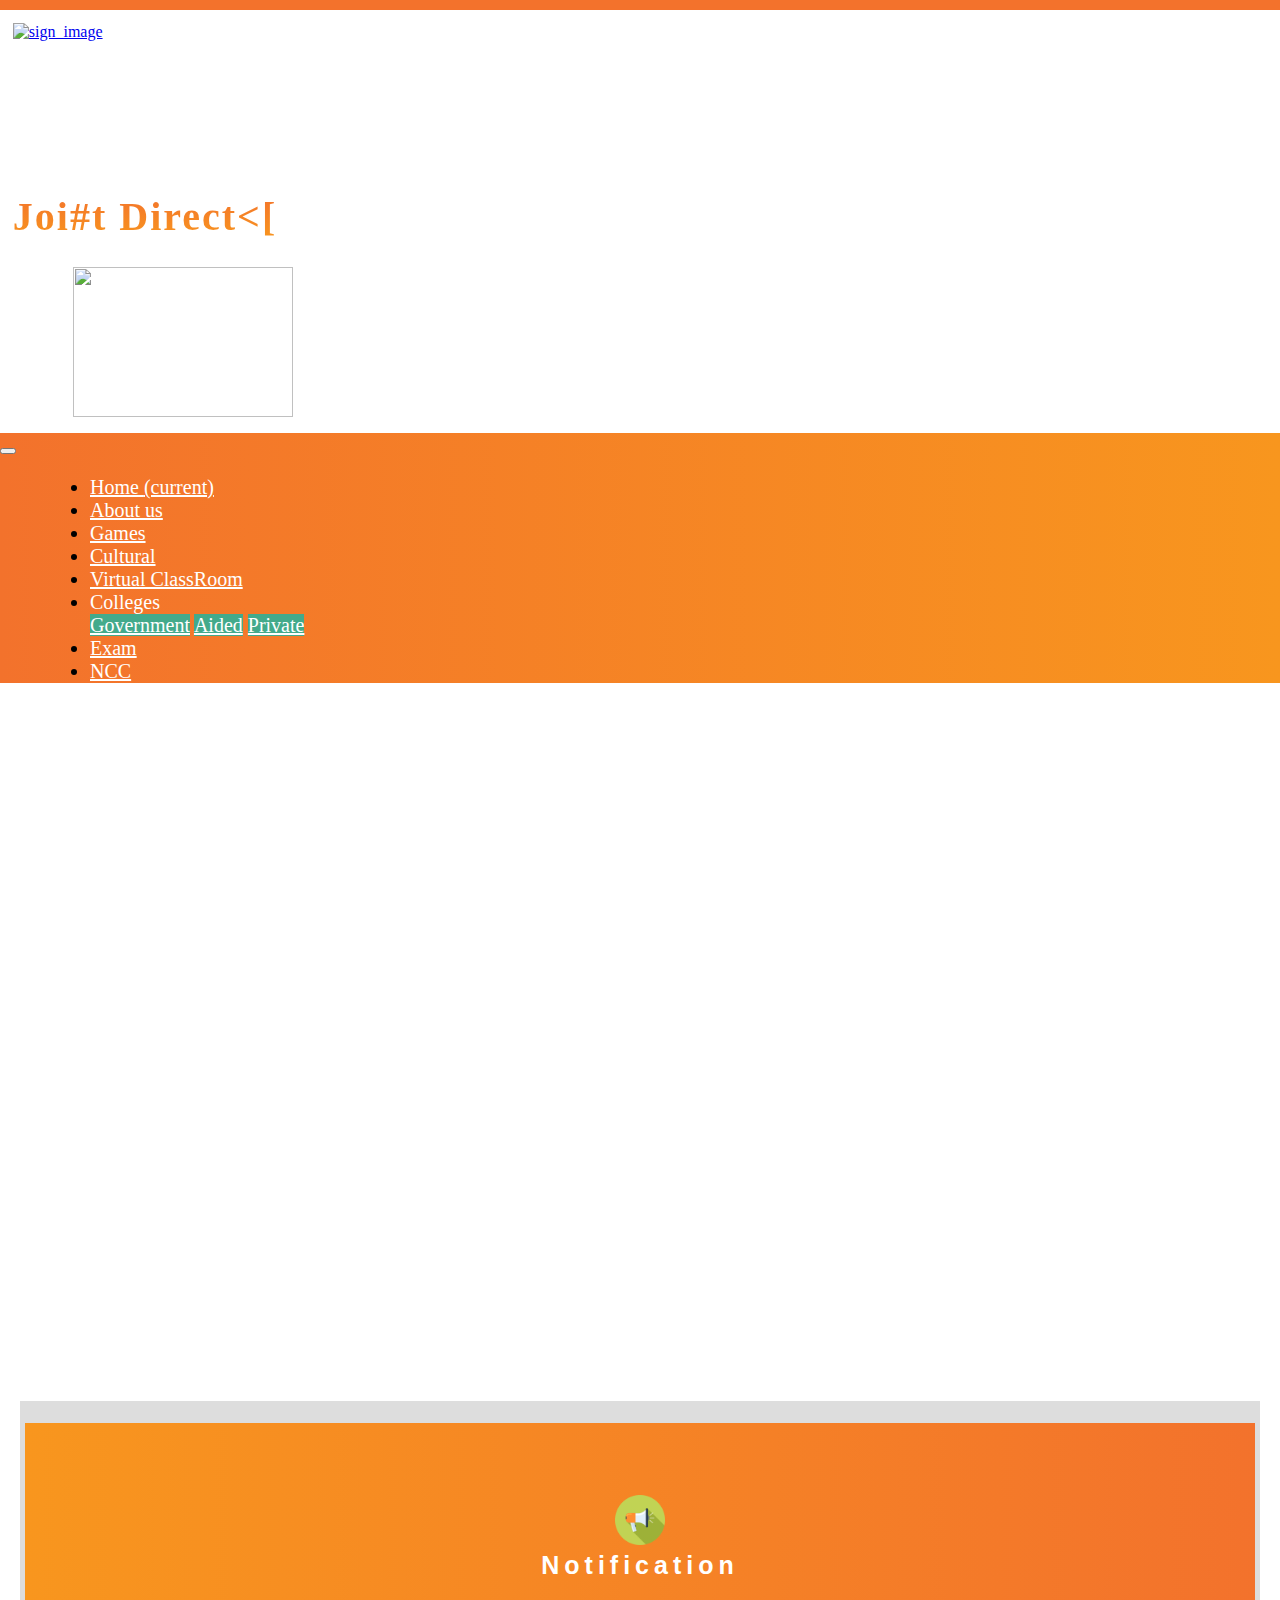
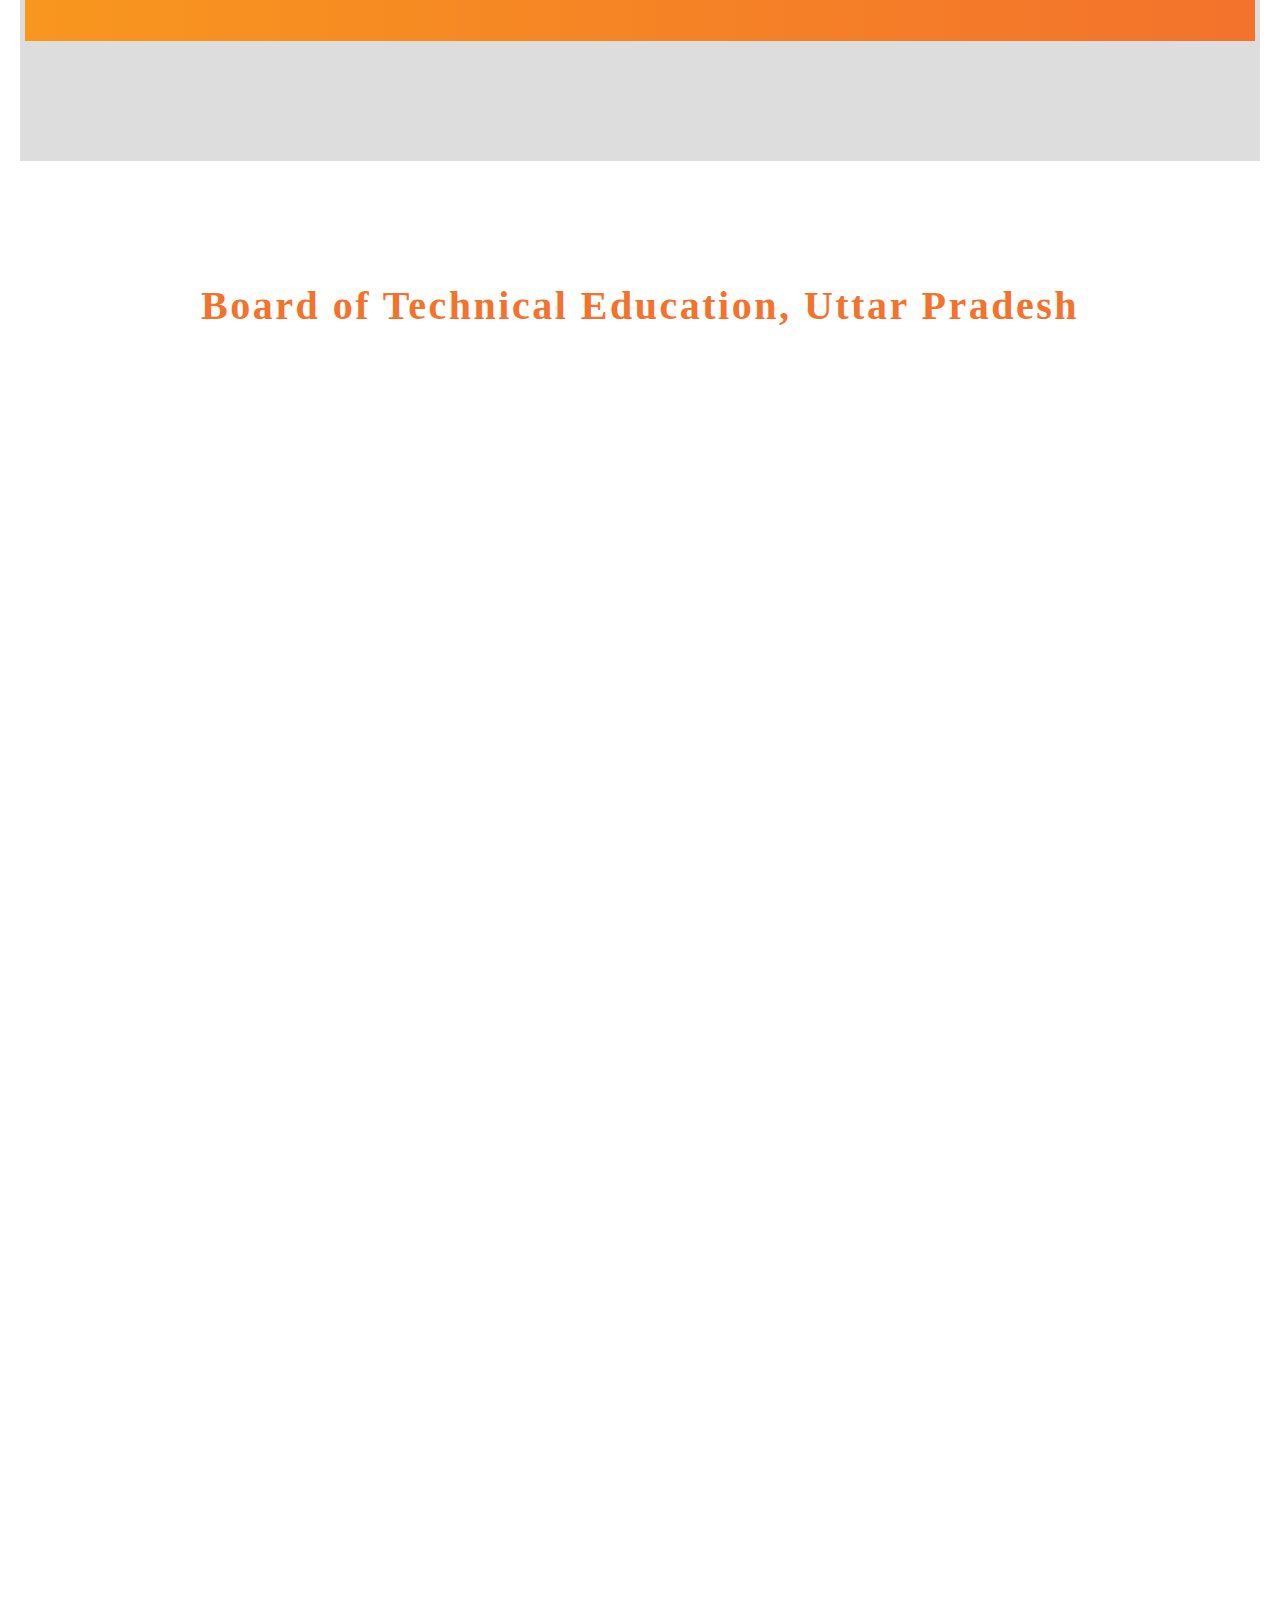
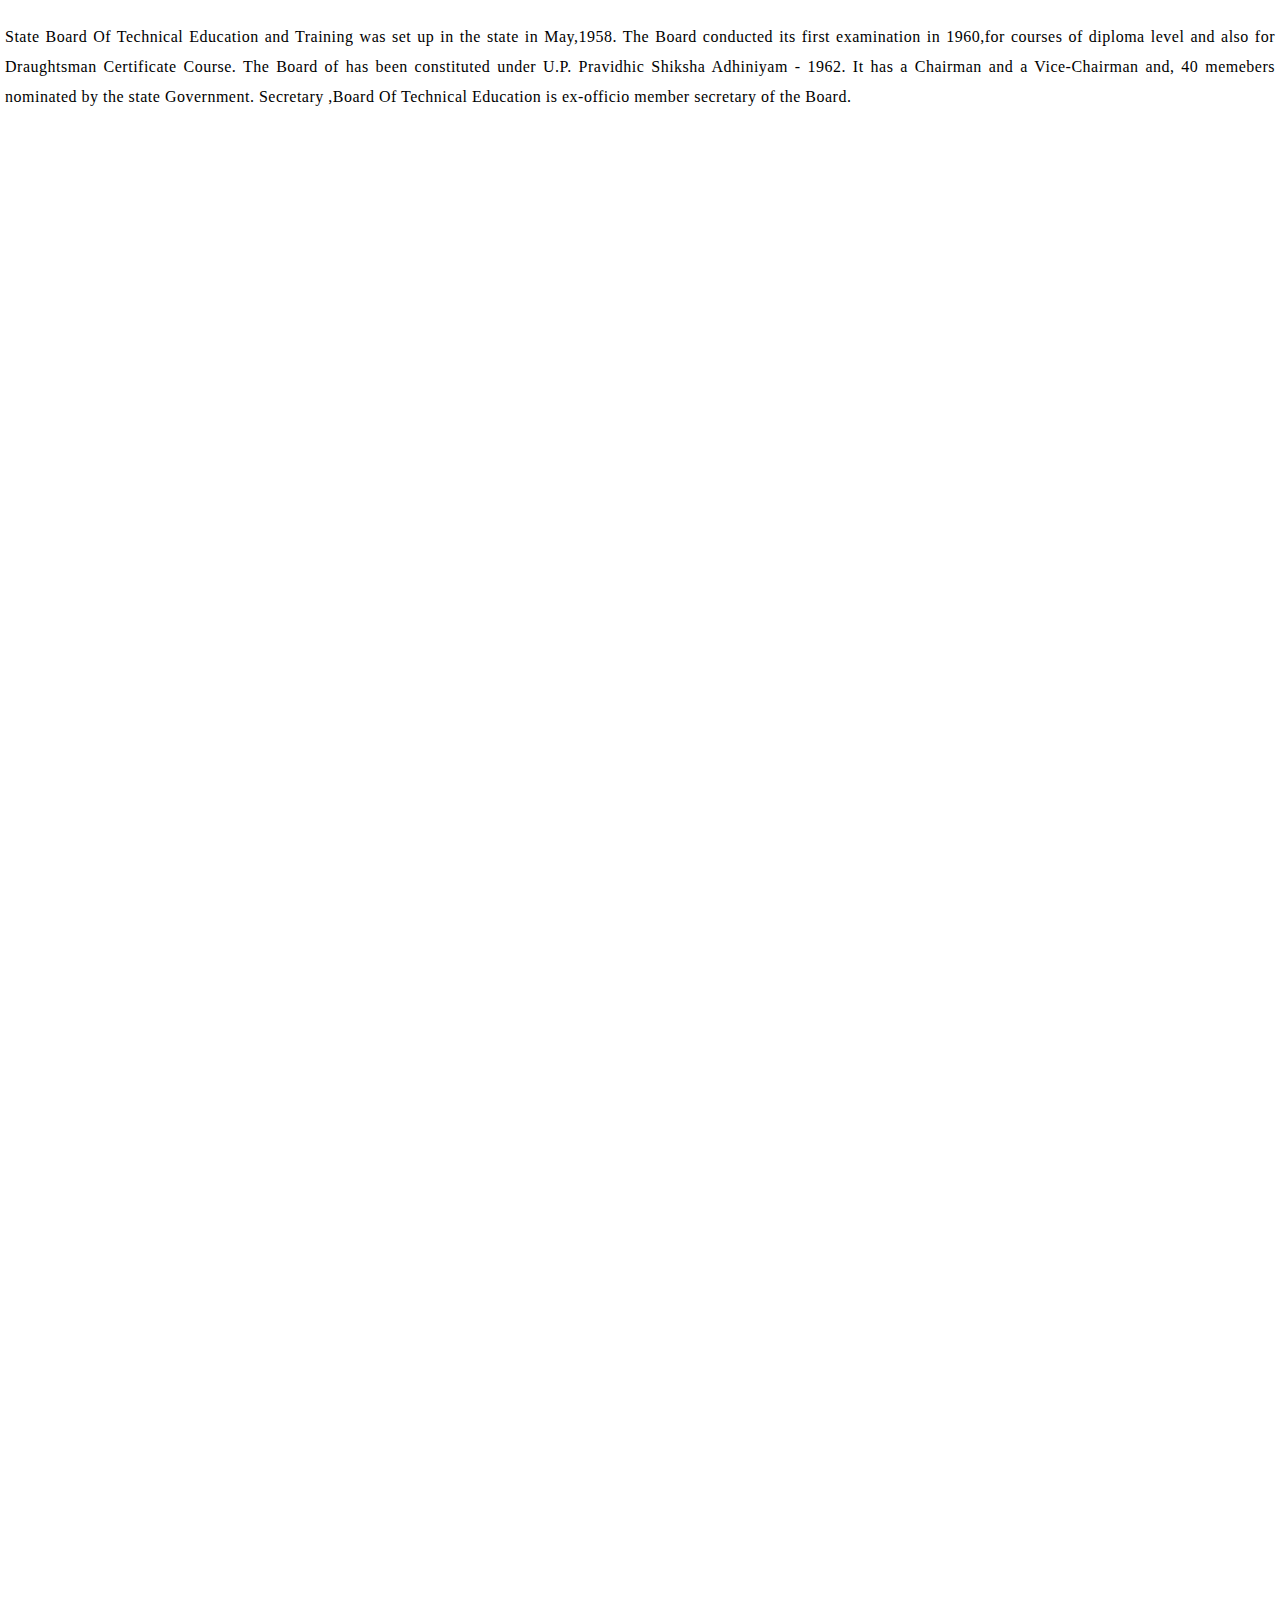
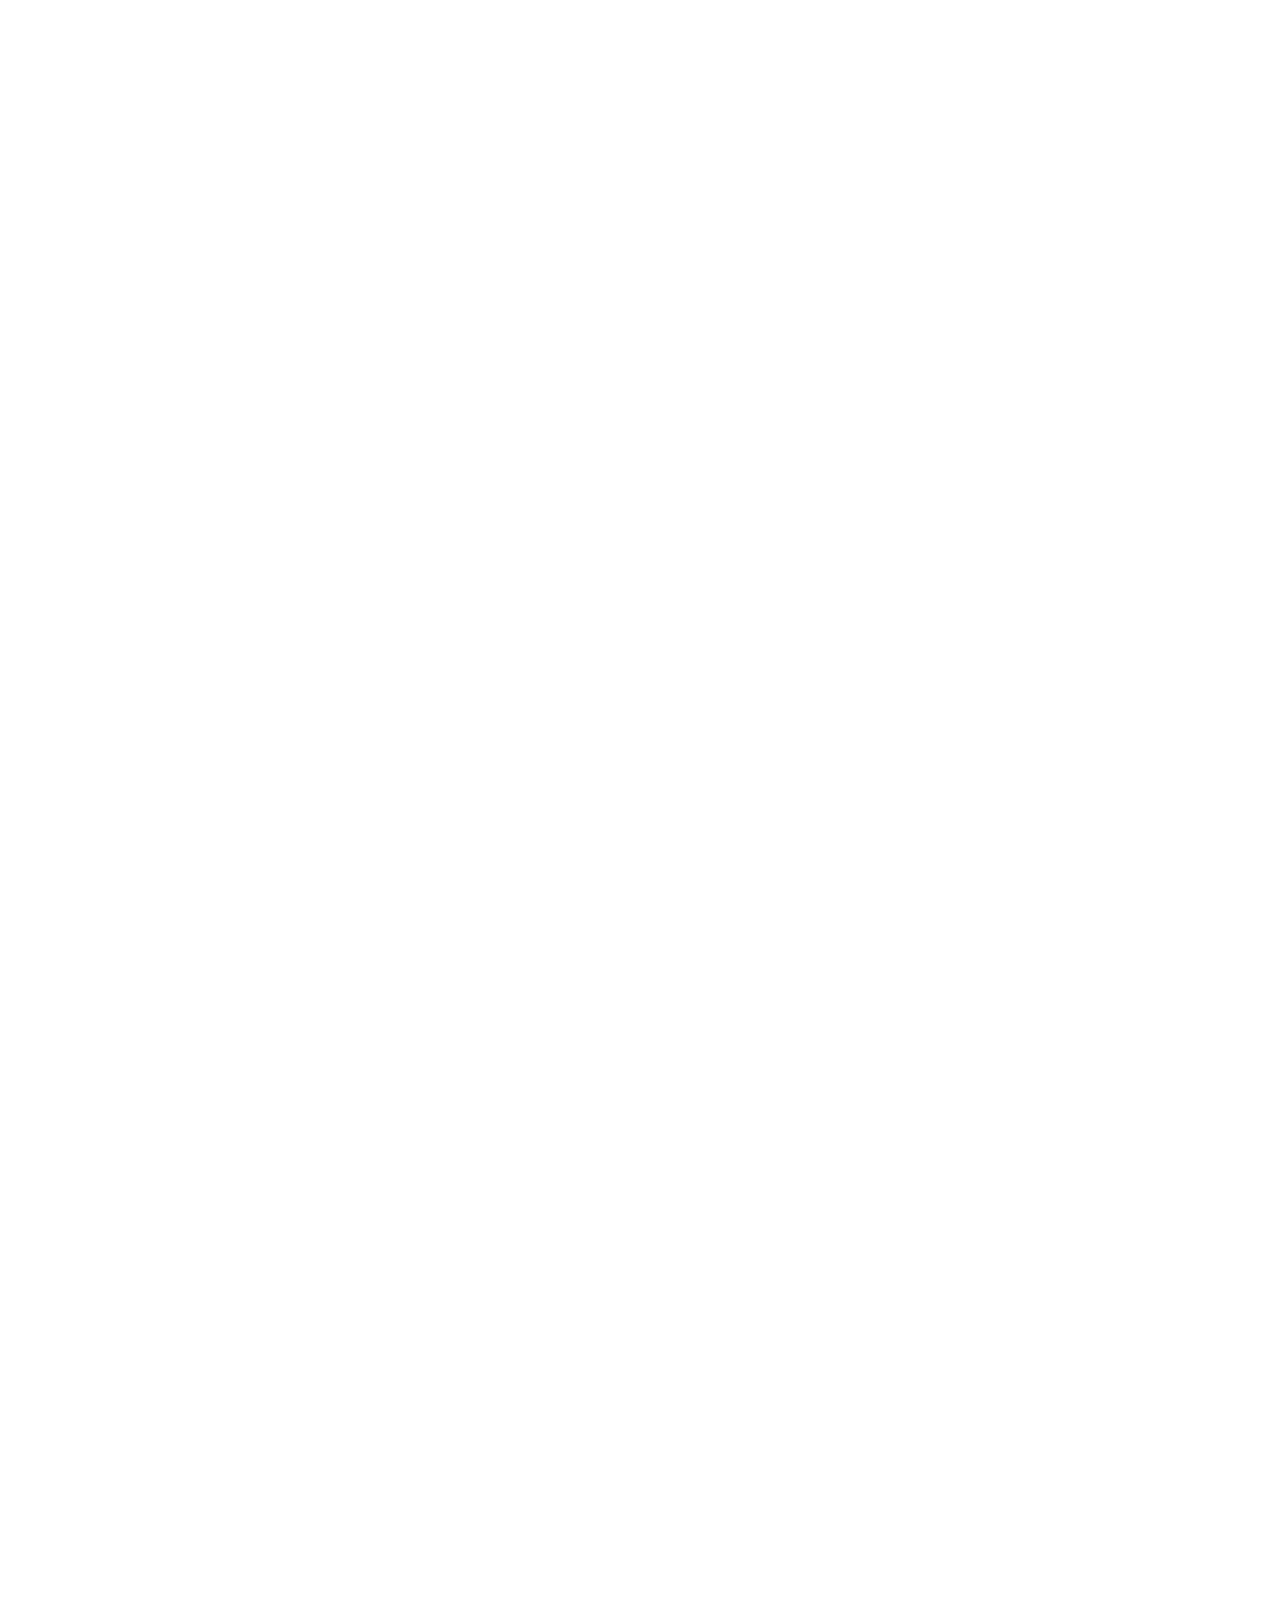
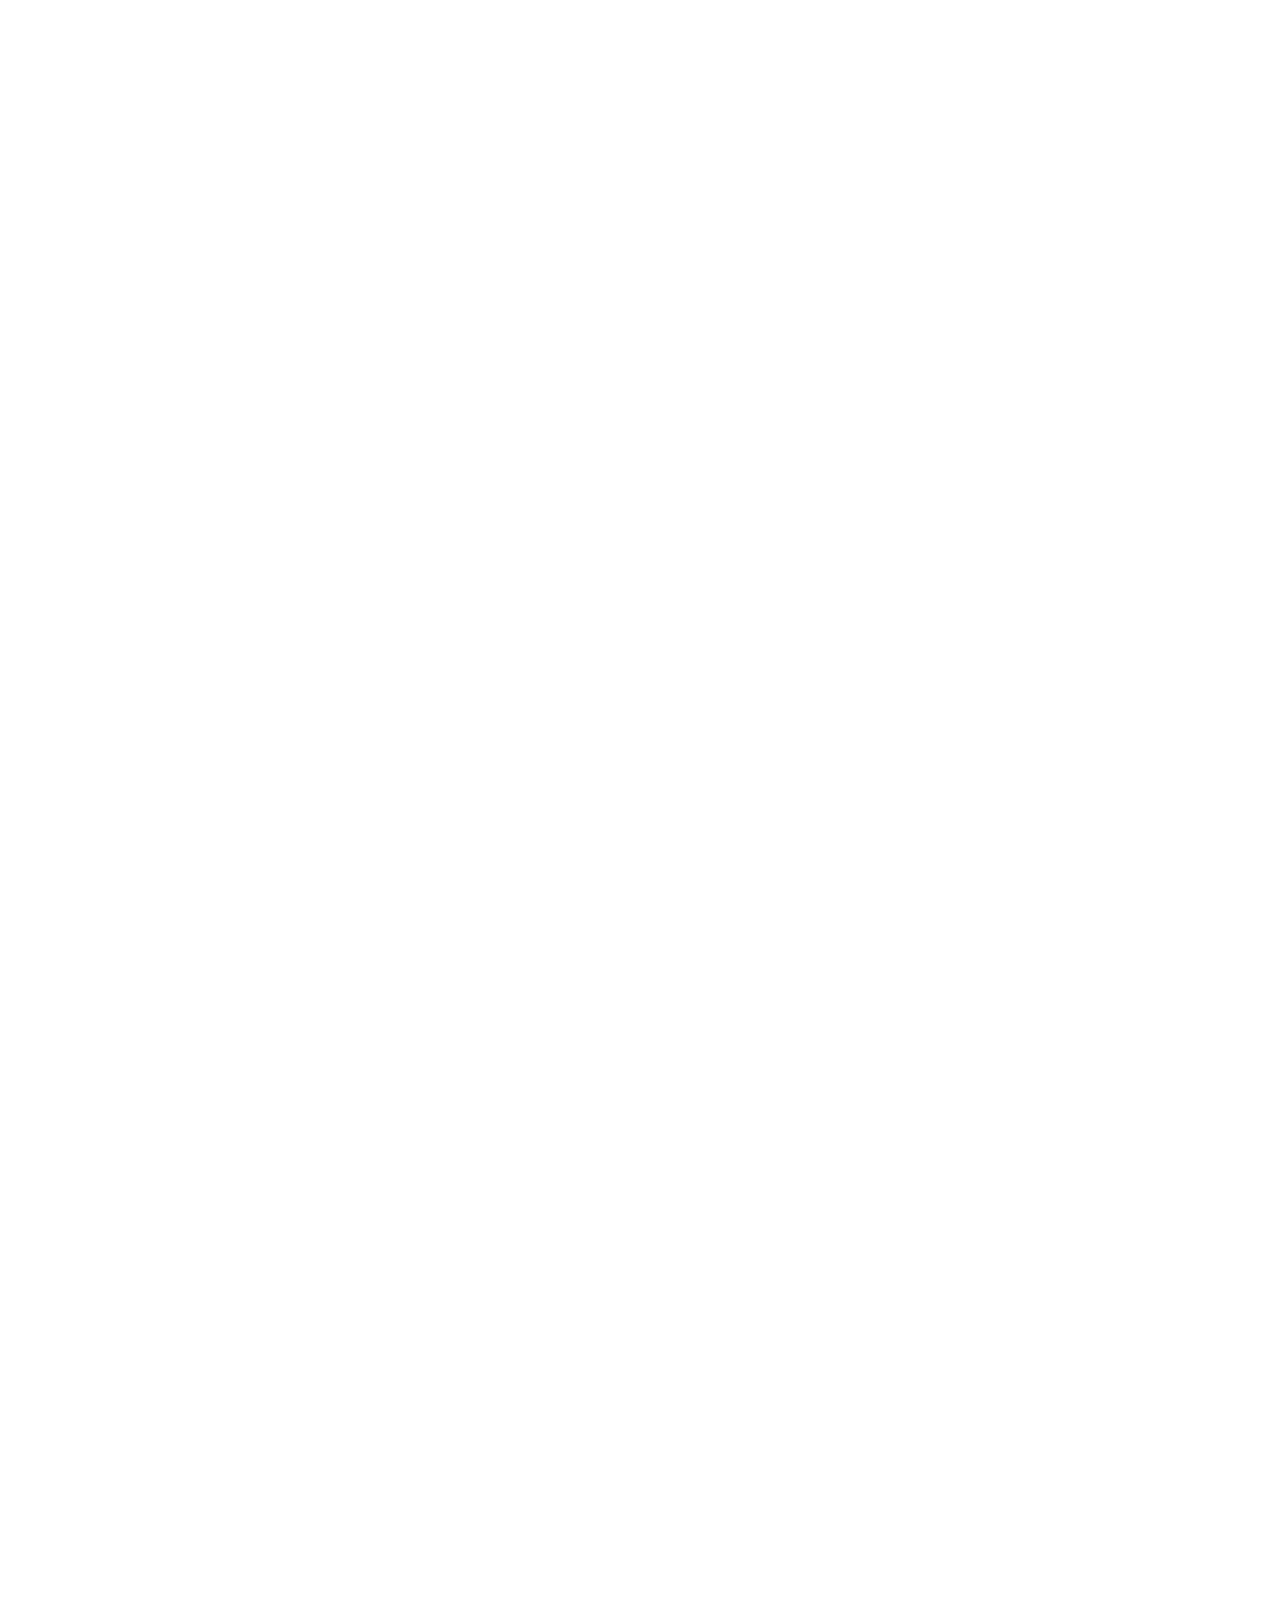
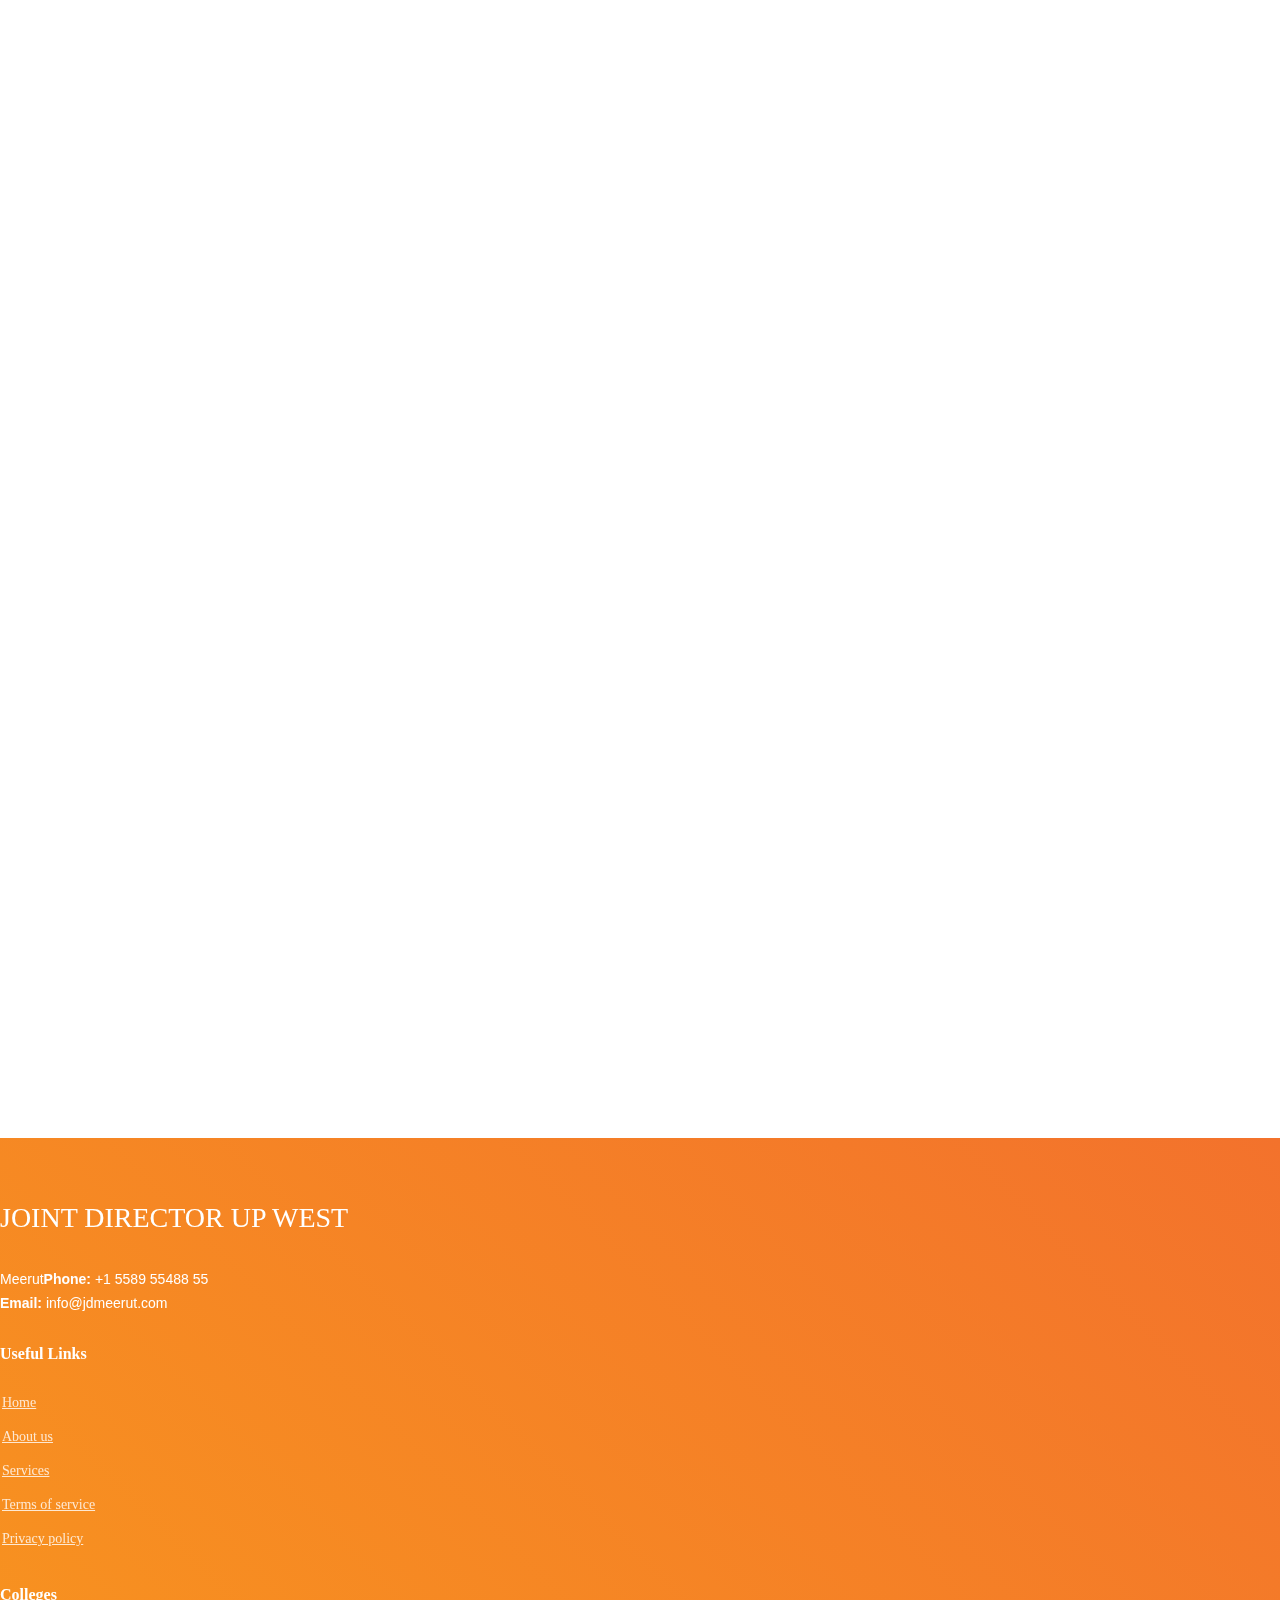
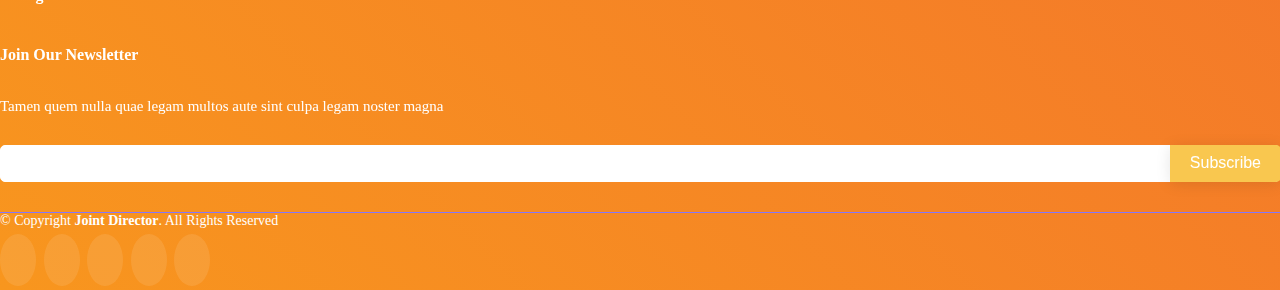
==== index.html @ 237f9ffd "my_jd_project" ====
<!DOCTYPE html>
<html lang="en">
  <head>
    <!-- Required meta tags -->
    <meta charset="utf-8" />
    <meta
      name="viewport"
      content="width=device-width, initial-scale=1, shrink-to-fit=no"
    />

    <!-- Bootstrap CSS -->
    <link
      rel="stylesheet"
      href="https://stackpath.bootstrapcdn.com/bootstrap/4.5.0/css/bootstrap.min.css"
      integrity="sha384-9aIt2nRpC12Uk9gS9baDl411NQApFmC26EwAOH8WgZl5MYYxFfc+NcPb1dKGj7Sk"
      crossorigin="anonymous"
    />
    <link href="https://unpkg.com/aos@2.3.1/dist/aos.css" rel="stylesheet">

    <link rel="stylesheet" href="./assets/style.css" />
   
    <script
      src="https://kit.fontawesome.com/8eb330855f.js"
      crossorigin="anonymous"
    ></script>
    <link
    rel="stylesheet"
    href="https://cdnjs.cloudflare.com/ajax/libs/animate.css/4.0.0/animate.min.css"
  />
    <script src="https://cdn.jsdelivr.net/npm/joshjs@1.0.0/dist/josh.min.js"></script>
    <script src="https://ajax.googleapis.com/ajax/libs/jquery/3.5.1/jquery.min.js"></script>
    <title>HOME</title>
  </head>
  <body>
    
    <div class="upper">
      <div class="container">
        <div class="row">
          <div class="col-md-4">
            <a href="./">
              <div class="log-image">
                <img
                  style="height: 150px;"
                  src="http://bteup.ac.in/InstituteContent/999/Content/images/leftLogo.jpg"
                  alt="sign_image"
                />
              </div>
            </a>
          </div>
          <div class="col-md-4">
            <div class="heading-director">
              <h1 class="text">
                <!-- JOINT DIRECTOR <br />
                UP WEST MEERUT REGION -->
              </h1>
            </div>
          </div>
          <div class="col-md-4">
            <div class="clean-india">
              <img
                style="height: 150px;"
                src="http://bteup.ac.in/InstituteContent/999/Content/images/rightLogo.jpg"
                alt=""
              />
            </div>
          </div>
        </div>
      </div>
    </div>

    
    <section>
      <!--Navbar-->
      <nav class="navbar navbar-expand-lg navbar-dark primary-color p-0">
        <!-- Navbar brand -->

        <!-- Collapse button -->
        <button
          class="navbar-toggler"
          type="button"
          data-toggle="collapse"
          data-target="#basicExampleNav"
          aria-controls="basicExampleNav"
          aria-expanded="false"
          aria-label="Toggle navigation"
        >
          <span class="navbar-toggler-icon"></span>
        </button>

        <!-- Collapsible content -->
        <div class="collapse navbar-collapse" id="basicExampleNav">
          <!-- Links -->
          <ul class="navbar-nav mr-auto">
            <li class="nav-item active">
              <a class="nav-link" href="./index.html"
                >Home
                <span class="sr-only">(current)</span>
              </a>
            </li>
            <li class="nav-item">
              <a class="nav-link" href="./about.html">About us</a>
            </li>
            <li class="nav-item">
              <a class="nav-link" href="./games.html">Games</a>
            </li>
            <li class="nav-item">
              <a class="nav-link" href="./cultural.html">Cultural</a>
            </li>
            <li class="nav-item">
              <a class="nav-link" href="./virtual.html">Virtual ClassRoom</a>
            </li>

            <!-- Dropdown -->
            <li class="nav-item dropdown">
              <a
                class="nav-link dropdown-toggle"
                id="navbarDropdownMenuLink"
                data-toggle="dropdown"
                aria-haspopup="true"
                aria-expanded="false"
                >Colleges</a
              >
              <div
                class="dropdown-menu dropdown-primary"
                aria-labelledby="navbarDropdownMenuLink"
              >
                <a class="dropdown-item" href="./gcollege.html">Government</a>
                <a class="dropdown-item" href="./aided.html">Aided</a>
                <a class="dropdown-item" href="./pcollege.html">Private</a>
              </div>
            </li>
            <li class="nav-item">
              <a class="nav-link" href="./exam.html">Exam</a>
            </li>
            <li class="nav-item">
              <a class="nav-link" href="./ncc.html">NCC</a>
            </li>
          </ul>
          <!-- Links -->
        </div>
        <!-- Collapsible content -->
      </nav>
      <!--/.Navbar-->
    </section>

    <section>
      <div class="header">
        <div class="row">
          <div class="col-md-8 
          
             "data-aos="fade-right"
              data-aos-offset="300"
              data-aos-easing="ease-in-sine" >
            <div
              id="carouselExampleControls"
              class="carousel slide"
              data-ride="carousel"
            >
              <div class="carousel-inner">
                <div class="carousel-item active">
                  <img
                    class="d-block w-100"
                    src="./assets/images/2.jpeg"
                    alt="First slide"
                  />
                </div>
                <div class="carousel-item">
                  <img
                    class="d-block w-100"
                    src="./assets/images/3.jpeg"
                    alt="Second slide"
                  />
                </div>
                <div class="carousel-item">
                  <img
                    class="d-block w-100"
                    src="./assets/images/4.jpeg"
                    alt="Third slide"
                  />
                </div>
              </div>
              <a
                class="carousel-control-prev"
                href="#carouselExampleControls"
                role="button"
                data-slide="prev"
              >
                <span
                  class="carousel-control-prev-icon"
                  aria-hidden="true"
                ></span>
                <span class="sr-only">Previous</span>
              </a>
              <a
                class="carousel-control-next"
                href="#carouselExampleControls"
                role="button"
                data-slide="next"
              >
                <span
                  class="carousel-control-next-icon"
                  aria-hidden="true"
                ></span>
                <span class="sr-only">Next</span>
              </a>
            </div>
          </div>
          <div class="col-md-4" data-aos="fade-left"
          data-aos-anchor="#example-anchor"
          data-aos-offset="500"
          data-aos-duration="500" >
           
            <div class="holder">
              
              <h1 class="noti p-0"><span>
                <img src="assets/images/announcement.png"  class="announcement" ></span><br>
                <span>Notification</span></h1>
              <marquee direction="up" scrollamount="5"><ul id="ticker01">
                
                <li>
                  <span><i class="fab fa-discourse" style="color:rgb(68, 11, 11); font-size: 15px;
                    padding:5px"></i></span>
                  <span>10/10/2020</span
                  ><a href="#"
                    >Notification From Joint director <br />
                    Up west reason</a
                  >
                </li>

                <li>
                  <span><i class="fab fa-discourse" style="color:rgb(68, 11, 11); font-size: 15px;
                    padding:5px"></i></span>
                  <span>10/10/2020</span
                  ><a href="#"
                    >Notification From Joint director <br />
                    Up west reason</a
                  >
                </li>
                <li>
                  <span><i class="fab fa-discourse" style="color:rgb(68, 11, 11); font-size: 15px;
                    padding:5px"></i></span>
  
                  <span>10/10/2020</span
                  ><a href="#"
                    >Notification From Joint director <br />
                    Up west reason</a
                  >
                </li>
                <li>
                  <span><i class="fab fa-discourse" style="color:rgb(68, 11, 11); font-size: 15px;
                    padding:5px"></i></span>
                  <span>10/10/2020</span
                  ><a href="#"
                    >Notification From Joint director <br />
                    Up west reason</a
                  >
                </li>
                <li>
                  <span><i class="fab fa-discourse" style="color:rgb(68, 11, 11); font-size: 15px;
                    padding:5px"></i></span>
                  <span>10/10/2020</span
                  ><a href="#"
                    >Notification From Joint director <br />
                    Up west reason</a
                  >
                </li>
                <li>
                  <span><i class="fab fa-discourse" style="color:rgb(68, 11, 11); font-size: 15px;
                    padding:5px"></i></span>
                  <span>10/10/2020</span
                  ><a href="#"
                    >Notification From Joint director <br />
                    Up west reason</a
                  >
                </li>
                <li>
                  <span><i class="fab fa-discourse" style="color:rgb(68, 11, 11); font-size: 15px;
                    padding:5px"></i></span>
                  <span>10/10/2020</span
                  ><a href="#"
                    >Notification From Joint director <br />
                    Up west reason</a
                  >
                </li>
                
                <li>
                  <span><i class="fab fa-discourse" style="color:rgb(68, 11, 11); font-size: 15px;
                    padding:5px"></i></span>
                  <span>10/10/2020</span
                  ><a href="#"
                    >Notification From Joint director <br />
                    Up west reason</a
                  >
                </li>
                <li>
                  <span><i class="fab fa-discourse" style="color:rgb(68, 11, 11); font-size: 15px;
                    padding:5px"></i></span>
                  <span>10/10/2020</span
                  ><a href="#"
                    >Notification From Joint director <br />
                    Up west reason</a
                  >
                </li>
               
                <li>
                  <span><i class="fab fa-discourse" style="color:rgb(68, 11, 11); font-size: 15px;
                    padding:5px"></i></span>
                  <span>04/10/2007</span
                  ><a href="#">The code that you want to run</a>
                </li>
                <li>
                  <span><i class="fab fa-discourse" style="color:rgb(68, 11, 11); font-size: 15px;
                    padding:5px"></i></span>
                  <span>03/10/2007</span
                  ><a href="#"
                    >Inside of which is the code that you want to run</a
                  >
                </li>
                <li>
                  <span><i class="fab fa-discourse" style="color:rgb(68, 11, 11); font-size: 15px;
                    padding:5px"></i></span>
                  <span>03/10/2007</span
                  ><a href="#">Right when the page is loaded</a>
                </li>
                <li>
                  <span><i class="fab fa-discourse" style="color:rgb(68, 11, 11); font-size: 15px;
                    padding:5px"></i></span>
                  <span>01/10/2007</span
                  ><a href="#"
                    >Problematically, however, the Javascript code</a
                  >
                </li>
              </ul></marquee>
            </div>
          </div>
          </div>
        </div>
      
    </section>

    <section>
      <div class="container">
        <div class="board-heading josh-js"
        style="padding: 5%; font-size: 55px;" class="text-centre "
          data-josh-anim-name="fadeInUp"
              data-josh-duration="1000ms">
          <h1 >
            Board of Technical Education, Uttar Pradesh
          </h1>
        </div>
        <div class="board">
          <div class="row">
            <div class="col-md-4">
              <div class="card hnbleimage "data-aos="flip-up"
              
               style="width:18rem" >
                <img
                  class="card-img-top"
                  src="http://jdmeerut.com/wp-content/themes/jdmeerut.com/cyp_res/imgs/new_theme/person/2.jpg"
                  alt="Card image cap"
                />
                <div class="card-body ">
                  <h5 class="card-title">Smt. Kamal Rani Varun</h5>
                  <p class="card-text">
                    Hon'ble Technical Education, Minister of Uttar Pradesh.
                  </p>
                </div>
              </div>
            </div>
            <div class="col-md-4" >
              <div class="card hnbleimage "data-aos="flip-up" 
             
              data-aos-duration="1000"
              style="width:18rem">
                <img
                  class="card-img-top"
                  src="http://jdmeerut.com/wp-content/themes/jdmeerut.com/cyp_res/imgs/new_theme/person/1.jpg"
                  alt="Card image cap"
                />
                <div class="card-body">
                  <h5 class="card-title">Shri Yogi Adityanath</h5>
                  <p class="card-text">
                    Hon'ble Chief Minister, Government of Uttar Pradesh.
                  </p>
                </div>
              </div>
            </div>

            <div class="col-md-4">
              <div class="card hnbleimage "data-aos="flip-up"
             
              data-aos-duration="1000"
              style="width:18rem">
                <img
                  class="card-img-top"
                  src="./assets/images/director.jpeg"
                  alt="Card image cap"
                />
                <div class="card-body">
                  <h5 class="card-title">Manoj Kumar</h5>
                  <p class="card-text">
                    Hon'ble Director, Government of Uttar Pradesh.
                  </p>
                </div>
              </div>
            </div>
            <p class="info">
              State Board Of Technical Education and Training was set up in the
              state in May,1958. The Board conducted its first examination in
              1960,for courses of diploma level and also for Draughtsman
              Certificate Course. The Board of has been constituted under U.P.
              Pravidhic Shiksha Adhiniyam - 1962. It has a Chairman and a
              Vice-Chairman and, 40 memebers nominated by the state Government.
              Secretary ,Board Of Technical Education is ex-officio member
              secretary of the Board.
            </p>
          </div>
        </div>
      </div>
    </section>

    <section class="jd" data-aos="zoom-out-up">
      <div class="container"  data-aos="fade-up"
      data-aos-duration="3000">
        <div class="row">
          <div class="col-md-1"></div>
          <div class="col-md-4">
            <div class="jd-section" >
              <img
                src="http://jdmeerut.com/wp-content/themes/jdmeerut.com/cyp_res/imgs/new_theme/person/shri-j-l-verma.jpg"
                alt="jdimage"
              />
              <div class="jd-name">
                <p class="name">Shri J. L. Verma</p>
                <p style="font-size: 16px;letter-spacing:1px ; margin-top:4px ;">Joint Director,UP West, BTE UP</p>
              </div>
            </div>
          </div>
          <div class="col-md-6">
            <div class="jdtext">
              <h1>Joint Director, UP West</h1>
              <p>A Message for Students</p>
            </div>
            <p class="info">
              I heartily welcome to all to the website dedicated to colleges of
              West Region region of Board of Technical Education, Uttar Pradesh.
              Here you can find all the details about colleges that may
              facilitate you in seeking admission queries, enquiring about
              career options, getting guidance from teachers and management of
              colleges directly. Also here you can find a direct grievance
              redressal system of colleges that may help student in solving
              issues that they may be facing. This website is to help students
              and admission seekers get a better information about colleges
              falling under UP West Region.
            </p>
          </div>
          <div class="col-md-1"></div>
        </div>
      </div>
    </section>

    <section style="margin-top: 55px;" data-aos="fade-up">
      <div class="container">
        <div class="row">
          <div class="col-md-6">
            <div
              id="carouselExampleSlidesOnly"
              class="carousel slide"
              data-ride="carousel"
            >
              <div class="carousel-inner">
                <div class="carousel-item active">
                  <img
                    class="d-block w-100"
                    src="./assets/images/3.jpeg"
                    alt="First slide"
                  />
                </div>
                <div class="carousel-item">
                  <img
                    class="d-block w-100"
                    src="./assets/images/4.jpeg"
                    alt="Second slide"
                  />
                </div>
                <div class="carousel-item">
                  <img
                    class="d-block w-100"
                    src="./assets/images/5.jpeg"
                    alt="Third slide"
                  />
                </div>
                <div class="carousel-item">
                  <img
                    class="d-block w-100"
                    src="./assets/images/6.jpeg"
                    alt="Third slide"
                  />
                </div>
              </div>
            </div>
            <h2
              style="
                color: #f8961e;
                font-size: 30px;
                font-weight: 900;
                text-transform: uppercase;
              "
            >
              Gallery
            </h2>
          </div>
          <div class="col-md-6" data-aos="zoom-in-up" data-aos-duration="3000">
            <div class="row" >
              <div class="col-md-6">
                <div class="box">
                  <div class="icon">
                    <i class="fas fa-user-edit"></i> 
                  </div>

                  <p>Exam</p>
                </div>
              </div>
              <div class="col-md-6" data-aos="zoom-in-up" data-aos-duration="3000">
                <div class="box ">
                  <div class="icon">
                    <i class="fas fa-archway"></i>
                  </div>

                  <p>Colleges</p>
                </div>
              </div>
              <div class="col-md-6 col_div" data-aos="zoom-in-up"data-aos-duration="3000"  >
                <div class="box">
                  <div class="icon">
                    <i class="fas fa-chess-queen"></i>
                  </div>

                  <p>Games</p>
                </div>
              </div>
              <div class="col-md-6 col_div" data-aos="zoom-in-up" 
              data-aos-duration="3000"  >
                <div class="box">
                  <div class="icon">
                    <i class="fab fa-black-tie"></i>
                  </div>

                  <p>Cultural</p>
                </div>
              </div>
            </div>
          </div>
        </div>
      </div>
    </section>
    <section id="contact" class="contact" style="margin-top: 100px;" data-aos="fade-up">
      <div class="container" data-aos="fade-up">
        <div class="section-title">
          <h2 class="contact-mine">
            Contact
          </h2>
        </div>

        <div class="row">
          <div class="col-lg-5 d-flex align-items-stretch" data-aos="flip-left"  data-aos-duration="2000">
            <div class="info">
              <div class="address">
                <i class="fas fa-map-marker-alt"></i> 
                <h4>Location:</h4>
                <p>
                  163/10 behind co-operative bank Jhansi (284001) Uttar Pradesh
                </p>
              </div>

              <div class="email">
                <i class="far fa-envelope" ></i>
                <h4>Email:</h4>
                <p>info@orionstechnologies.com</p>
              </div>

              <div class="phone">
                <i class="fas fa-phone-alt" ></i>
                <h4>Call:</h4>
                <p>+91 7007095634</p>
              </div>

              <div style="width: 100%; height:300px">
                <iframe
                  width="100%"
                  height="100%"
                  src="https://maps.google.com/maps?width=100%&height=600&hl=en&coord=25.403584973186703,78.56323242187501&q=Tehsil%20JHansi+(orionsTechnolgy)&ie=UTF8&t=&z=11&iwloc=B&output=embed"
                  frameborder="0"
                  scrolling="no"
                  marginheight="0"
                  marginwidth="0"
                ></iframe>
              </div>
              <br />
            </div>
          </div>

          <div class="col-lg-7 mt-5 mt-lg-0 d-flex align-items-stretch" data-aos="flip-right"
          data-aos-duration="2000">
            <form
              action="forms/contact.php"
              method="post"
              role="form"
              class="php-email-form"
            >
              <div class="form-row">
                <div class="form-group col-md-6">
                  <label for="name">Your Name</label>
                  <input
                    type="text"
                    name="name"
                    class="form-control"
                    id="name"
                    data-rule="minlen:4"
                    data-msg="Please enter at least 4 chars"
                  />
                  <div class="validate"></div>
                </div>
                <div class="form-group col-md-6">
                  <label for="name">Your Email</label>
                  <input
                    type="email"
                    class="form-control"
                    name="email"
                    id="email"
                    data-rule="email"
                    data-msg="Please enter a valid email"
                  />
                  <div class="validate"></div>
                </div>
              </div>
              <div class="form-group">
                <label for="name">Subject</label>
                <input
                  type="text"
                  class="form-control"
                  name="subject"
                  id="subject"
                  data-rule="minlen:4"
                  data-msg="Please enter at least 8 chars of subject"
                />
                <div class="validate"></div>
              </div>
              <div class="form-group">
                <label for="name">Message</label>
                <textarea
                  class="form-control"
                  name="message"
                  rows="10"
                  data-rule="required"
                  data-msg="Please write something for us"
                ></textarea>
                <div class="validate"></div>
              </div>
              <div class="mb-3">
                <div class="loading">Loading</div>
                <div class="error-message"></div>
                <div class="sent-message">
                  Your message has been sent. Thank you!
                </div>
              </div>
              <div class="text-center">
                <button type="submit">Send Message</button>
              </div>
            </form>
          </div>
        </div>
      </div>
    </section>

    <footer id="footer" style="margin-top: 60px;">
      <div class="footer-top">
        <div class="container">
          <div class="row">
            <div class="col-lg-3 col-md-6 footer-contact">
              <h3 style="line-height: 35px;">Joint Director UP west</h3>
              <p>
                Meerut<strong>Phone:</strong> +1 5589 55488 55<br />
                <strong>Email:</strong> info@jdmeerut.com<br />
              </p>
            </div>

            <div class="col-lg-2 col-md-6 footer-links">
              <h4>Useful Links</h4>
              <ul>
                <li>
                  <i class="fas fa-chevron-right"></i> <a href="#">Home</a>
                </li>
                <li>
                  <i class="fas fa-chevron-right"></i> <a href="#">About us</a>
                </li>
                <li>
                  <i class="fas fa-chevron-right"></i> <a href="#">Services</a>
                </li>
                <li>
                  
                  <i class="fas fa-chevron-right"></i>  <a href="#">Terms of service</a>
                </li>
                <li>
                 
                  <i class="fas fa-chevron-right"></i>  <a href="#">Privacy policy</a>
                </li>
              </ul>
            </div>

            <div class="col-lg-3 col-md-6 footer-links">
              <h4>Colleges</h4>
              <!-- <ul>
                <li>
                  <i class="bx bx-chevron-right"></i> <a href="#">Web Design</a>
                </li>
                <li>
                  <i class="bx bx-chevron-right"></i>
                  <a href="#">Web Development</a>
                </li>
                <li>
                  <i class="bx bx-chevron-right"></i>
                  <a href="#">Product Management</a>
                </li>
                <li>
                  <i class="bx bx-chevron-right"></i> <a href="#">Marketing</a>
                </li>
                <li>
                  <i class="bx bx-chevron-right"></i>
                  <a href="#">Graphic Design</a>
                </li>
              </ul> -->
            </div>

            <div class="col-lg-4 col-md-6 footer-newsletter">
              <h4>Join Our Newsletter</h4>
              <p>
                Tamen quem nulla quae legam multos aute sint culpa legam noster
                magna
              </p>
              <form action="" method="post">
                <input type="email" name="email" /><input
                  type="submit"
                  value="Subscribe"
                />
              </form>
            </div>
          </div>
        </div>
      </div>

      <div class="container">
        <div class="copyright-wrap d-md-flex py-4">
          <div class="mr-md-auto text-center text-md-left">
            <div class="copyright">
              &copy; Copyright <strong><span>Joint Director</span></strong
              >. All Rights Reserved
            </div>
            <div class="credits">
              <!-- All the links in the footer should remain intact. -->
              <!-- You can delete the links only if you purchased the pro version. -->
              <!-- Licensing information: https://bootstrapmade.com/license/ -->
              <!-- Purchase the pro version with working PHP/AJAX contact form: https://bootstrapmade.com/techie-free-skin-bootstrap-3/ -->
            </div>
          </div>
          <div class="social-links text-center text-md-right pt-3 pt-md-0">
            <a href="#" class="twitter"><i class="fab fa-twitter"></i></a>
            <a href="#" class="facebook"><i class="fab fa-facebook-f"></i></a>
            <a href="#" class="instagram"><i class="fab fa-instagram"></i></a>
            <a href="#" class="google-plus"><i class="fab fa-google"></i></a>
            <a href="#" class="linkedin"><i class="fab fa-skype"></i></a>
          </div>
        </div>
      </div>
    </footer>
    <!-- Optional JavaScript -->
    <!-- jQuery first, then Popper.js, then Bootstrap JS -->
    <script src="./assets/script.js"></script>
   
    <script
      src="https://cdn.jsdelivr.net/npm/popper.js@1.16.0/dist/umd/popper.min.js"
      integrity="sha384-Q6E9RHvbIyZFJoft+2mJbHaEWldlvI9IOYy5n3zV9zzTtmI3UksdQRVvoxMfooAo"
      crossorigin="anonymous"
    ></script>
    <script
      src="https://stackpath.bootstrapcdn.com/bootstrap/4.5.0/js/bootstrap.min.js"
      integrity="sha384-OgVRvuATP1z7JjHLkuOU7Xw704+h835Lr+6QL9UvYjZE3Ipu6Tp75j7Bh/kR0JKI"
      crossorigin="anonymous"
    ></script>
    <script src="https://unpkg.com/aos@2.3.1/dist/aos.js"></script>
    <script>
      AOS.init();
    </script>
  </body>
</html>
---- assets/style.css ----
body,
html {
  padding: 0;
  margin: 0;
  overflow-x: hidden;
}

.upper {
  width: 100%;
  border-top: 10px solid #f3722c;
  padding: 1%;
  
}

.heading-director h1 {
  font-size: 50px;
  font-weight: 900;
  letter-spacing: 2px;
  background: -webkit-linear-gradient(#f3722c, #f8961e);
  -webkit-background-clip: text;
  -webkit-text-fill-color: transparent;
}

.clean-india img {
  
 
  width:250px;
}

.navbar {
  background: -webkit-linear-gradient(
    to right,
    #f3722c,
    #f8961e
  ); /* Chrome 10-25, Safari 5.1-6 */
  background: linear-gradient(to right, #f3722c, #f8961e);
  font-size: 20px;
}
.navbar-nav {
  margin-left: 50px;
}

.navbar-nav .nav-item .nav-link {
  color: white;
  transition: all 0.3s;
}

.navbar-nav .nav-item .nav-link:hover {
  background-color: #43aa8b;
  color: #fff;

  transition: all 0.3s;
}
.nav-item .dropdown-menu .dropdown-item {
  background-color: #43aa8b;
  color: #fff;
}
.nav-item .dropdown-menu .dropdown-item:hover {
  background-color: #f8961e;
  color: #fff;
}
.dropdown:hover .dropdown-menu {
  display: block;
  margin-top: 0;
}
.header .carousel-inner {
  max-height: 70vh;
}

.hnbleimage {
  height: auto;
 
  display: flex;
  flex-direction: column;
  margin: 20px;
 
  margin-bottom: 30px;
  /* border: 2px solid red; */
  width: 100%;
  /* border: 1px solid grey; */
  border-radius: 10px;
  text-align: center;
  box-shadow: 0 2px 10px rgba(59, 43, 91, 0.7);
}

.card-img-top {
  height: 250px;
  
}

.board-heading h1 {
  text-align: center;
  font-size: 40px;
  padding-top: 30px;
  letter-spacing: 2.5px;
  font-weight: 600;
  color: #f3722c;
}
.board-heading p {
  letter-spacing: 2.5px;
}

.jd {
  background: -webkit-linear-gradient(
    to right,
    #f8961e,
    #f3722c
  ); /* Chrome 10-25, Safari 5.1-6 */
  background: linear-gradient(to right, #f8961e, #f3722c);
  padding: 3%;
  color: #fff;
}

.jd-section img {
  height: 70%;
  border-radius: 10px 10px 0px 0px;
  width:100%;
  
  
}
.jd-section{
  box-shadow: 0 2px 10px rgba(59, 43, 91, 0.7);
  background-color: white;
  margin:20px;border-radius: 10px;
}

.jd-name {
  padding: 5%;
  text-align: center;
  color:rgb(230, 138, 52);
}
.jd-name .name {
  font-size: 25px;
  font-weight: 600;
  margin-bottom: -5px;
  text-transform: uppercase;
  letter-spacing: 2.5px;
}

.jdtext h1 {
  font-size: 35px;
  font-weight: 600;
  letter-spacing: 2px;
  margin-top:20px ;
}
.jdtext p {
  font-size: 20px;
  letter-spacing: 2px;
}

.info {
  font-size: 16px;
  letter-spacing: 0.5px;
  text-align: justify;
  padding:5px;
  text-align: justify;
  line-height:30px ;
}
.box {
  background: -webkit-linear-gradient(
    to right,
    #f8961e,
    #f3722c
  ); /* Chrome 10-25, Safari 5.1-6 */
  background: linear-gradient(to right, #f8961e, #f3722c);
  padding: 5%;
  color: white;
  margin-bottom: 20px;
  border-radius: 5px;
  text-align: center;
}

.about-border {
  width: 100vw;
  
  background: -webkit-linear-gradient(
    to right,
    #f8961e,
    #f3722c
  ); /* Chrome 10-25, Safari 5.1-6 */
  background: linear-gradient(to right, #f8961e, #f3722c);
  color: white;
}

.inner-div {
  padding: 0;
  box-shadow: 0 0 24px 0 rgba(0, 0, 0, 0.12);
}

.carousel-item img {
  height: 500px;
}

.col-heading {
  letter-spacing: 2px;
  font-size: 25px;
  text-align: center;
 width:100%;
  padding-top: 3%;
  text-transform: uppercase;
}

.ncc-heading {
  text-align: center;
  padding-top: 4%;
  padding-bottom: 3%;
  text-transform: uppercase;
}

.ncc-heading h1 {
  font-size: 30px;
  font-weight: 900;
  letter-spacing: 4px;
}
.ncc-text {
  padding: 2%;
  letter-spacing: 3px;
  font-size: 16 px;
}

.holder {
  margin-top: 50px;
  margin-left: 20px;
  margin-right: 20px;
 padding:5px;
  
  height: 350px;
  overflow: hidden;
  
  font-family: Helvetica;
  background-color: #ddd;
}

.noti {
  background: -webkit-linear-gradient(
    to right,
    #f8961e,
    #f3722c
  ); /* Chrome 10-25, Safari 5.1-6 */
  background: linear-gradient(to right, #f8961e, #f3722c);
  text-align: center;
  padding: 5%;
  color: white;
  font-size: 25px;
  letter-spacing: 5px;
}
.announcement{
  height:50px;
  width:50px;
  margin-top: 10px;
  

}
.holder .mask {
  position: relative;
  left: 0px;
  top: 10px;
  
  overflow: hidden;
}
.holder ul {
  list-style: none;
  margin: 0;
  padding: 0;
  position: relative;
  display: flex;
  flex-direction: column;
  flex-wrap: wrap;
}
.holder ul li {
  padding: 10px 0px;
  border-bottom: 1px solid grey;
}
.holder ul li a {
  color: darkred;
  text-decoration: none;
}

.box {
  height: 230px;
}
.col_div{
  margin-top: 15px;
}

.box .icon {
  font-size: 95px;
  transition: all 0.3s;
}
.box:hover .icon {
  font-size: 85px;
  transform: translate();
  transition: all 0.3s;
}

.loader-wrapper {
  width: 100%;
  height: 100%;
  position: absolute;
  top: 0;
  left: 0;
  background-color: #242f3f;
  display: flex;
  justify-content: center;
  align-items: center;
}
::selection {
  background-color: #f8961e;
  color: white;
}

#footer {
  color: #fff;
  font-size: 14px;
  background: linear-gradient(45deg, #f8961e 0%, #f3722c 100%),
    url("../img/hero-bg.jpg") center center no-repeat;
  background-size: cover;
}

#footer .footer-top {
  padding: 60px 0 30px 0;
  position: relative;
}

#footer .footer-top .footer-contact {
  margin-bottom: 30px;
}

#footer .footer-top .footer-contact h3 {
  font-size: 28px;
  margin: 0 0 30px 0;
  padding: 2px 0 2px 0;
  line-height: 1;
  font-weight: 500;
  text-transform: uppercase;
}

#footer .footer-top .footer-contact p {
  font-size: 14px;
  line-height: 24px;
  margin-bottom: 0;
  font-family: "Poppins", sans-serif;
}

#footer .footer-top h4 {
  font-size: 16px;
  font-weight: bold;
  position: relative;
  padding-bottom: 12px;
}

#footer .footer-top .footer-links {
  margin-bottom: 30px;
}

#footer .footer-top .footer-links ul {
  list-style: none;
  padding: 0;
  margin: 0;
}

#footer .footer-top .footer-links ul i {
  padding-right: 2px;
  color: #fff;
  font-size: 18px;
  line-height: 1;
}

#footer .footer-top .footer-links ul li {
  padding: 10px 0;
  display: flex;
  align-items: center;
}

#footer .footer-top .footer-links ul li:first-child {
  padding-top: 0;
}

#footer .footer-top .footer-links ul a {
  color: rgba(255, 255, 255, 0.8);
  transition: 0.3s;
  display: inline-block;
  line-height: 1;
}

#footer .footer-top .footer-links ul a:hover {
  text-decoration: underline;
  color: #fff;
}

#footer .footer-newsletter {
  font-size: 15px;
}

#footer .footer-newsletter h4 {
  font-size: 16px;
  font-weight: bold;
  position: relative;
  padding-bottom: 12px;
}

#footer .footer-newsletter form {
  margin-top: 30px;
  background: #fff;
  padding: 6px 10px;
  position: relative;
  border-radius: 5px;
  text-align: left;
  border: 1px solid white;
}

#footer .footer-newsletter form input[type="email"] {
  border: 0;
  padding: 4px 8px;
  width: calc(100% - 100px);
}

#footer .footer-newsletter form input[type="submit"] {
  position: absolute;
  top: -1px;
  right: -2px;
  bottom: -1px;
  border: 0;
  background: none;
  font-size: 16px;
  padding: 0 20px;
  background: #f9c74f;
  color: #fff;
  transition: 0.3s;
  border-radius: 0 5px 5px 0;
  box-shadow: 0px 2px 15px rgba(0, 0, 0, 0.1);
}

#footer .footer-newsletter form input[type="submit"]:hover {
  background: #f8961e;
}

#footer .copyright-wrap {
  border-top: 1px solid #8577fb;
}

#footer .credits {
  padding-top: 5px;
  font-size: 13px;
  color: #fff;
}

#footer .credits a {
  color: #fff;
}

#footer .social-links a {
  font-size: 18px;
  display: inline-block;
  background: rgba(255, 255, 255, 0.1);
  color: #fff;
  line-height: 1;
  padding: 8px 0;
  margin-right: 4px;
  border-radius: 50%;
  text-align: center;
  width: 36px;
  height: 36px;
  transition: 0.3s;
}

#footer .social-links a:hover {
  background: rgba(255, 255, 255, 0.2);
  color: #fff;
  text-decoration: none;
}

.contact .info {
  
  border-top: 3px solid #f8961e;
  border-bottom: 3px solid #f8961e;
  padding: 30px;
  background: #fff;
  width: 100%;
  box-shadow: 0 0 24px 0 rgba(0, 0, 0, 0.1);
}

.contact .info i {
  font-size: 20px;
  color: #f8961e;
  float: left;
  width: 44px;
  height: 44px;
  background: #e7f5fb;
  display: flex;
  justify-content: center;
  align-items: center;
  border-radius: 50px;
  transition: all 0.3s ease-in-out;
}

.contact .info h4 {
  padding: 0 0 0 60px;
  font-size: 22px;
  font-weight: 600;
  margin-bottom: 5px;
  color: #f8961e;
}

.contact .info p {
  padding: 0 0 10px 60px;
  margin-bottom: 20px;
  font-size: 14px;
  color: #f8961e;
}

.contact .info .email p {
  padding-top: 5px;
}

.contact .info .social-links {
  padding-left: 60px;
}

.contact .info .social-links a {
  font-size: 18px;
  display: inline-block;
  background: #333;
  color: #fff;
  line-height: 1;
  padding: 8px 0;
  border-radius: 50%;
  text-align: center;
  width: 36px;
  height: 36px;
  transition: 0.3s;
  margin-right: 10px;
}

.contact .info .social-links a:hover {
  background: #f8961e;
  color: #fff;
}

.contact .info .email:hover i,
.contact .info .address:hover i,
.contact .info .phone:hover i {
  background: #f8961e;
  color: #fff;
}

.contact .php-email-form {
  width: 100%;
  border-top: 3px solid #f8961e;
  border-bottom: 3px solid #f8961e;
  padding: 30px;
  background: #fff;
  box-shadow: 0 0 24px 0 rgba(0, 0, 0, 0.12);
}

.contact .php-email-form .form-group {
  padding-bottom: 8px;
}

.contact .php-email-form .validate {
  display: none;
  color: red;
  margin: 0 0 15px 0;
  font-weight: 400;
  font-size: 13px;
}

.contact-mine {
  padding: 5%;
  text-align: center;
  color: #f8961e;
  font-weight: 600;
  text-transform: uppercase;
}

.contact .php-email-form .error-message {
  display: none;
  color: #fff;
  background: #ed3c0d;
  text-align: center;
  padding: 15px;
  font-weight: 600;
}

.contact .php-email-form .sent-message {
  display: none;
  color: #fff;
  background: #18d26e;
  text-align: center;
  padding: 15px;
  font-weight: 600;
}

.contact .php-email-form .loading {
  display: none;
  background: #fff;
  text-align: center;
  padding: 15px;
}

.contact .php-email-form .loading:before {
  content: "";
  display: inline-block;
  border-radius: 50%;
  width: 24px;
  height: 24px;
  margin: 0 10px -6px 0;
  border: 3px solid #18d26e;
  border-top-color: #eee;
  -webkit-animation: animate-loading 1s linear infinite;
  animation: animate-loading 1s linear infinite;
}

.contact .php-email-form input,
.contact .php-email-form textarea {
  border-radius: 0;
  box-shadow: none;
  font-size: 14px;
  border-radius: 4px;
}

.contact .php-email-form input:focus,
.contact .php-email-form textarea:focus {
  border-color: #f8961e;
}

.contact .php-email-form input {
  height: 44px;
}

.contact .php-email-form textarea {
  padding: 10px 12px;
}

.contact .php-email-form button[type="submit"] {
  background: #f8961e;
  border: 0;
  padding: 12px 34px;
  color: #fff;
  transition: 0.4s;
  border-radius: 50px;
}

.contact .php-email-form button[type="submit"]:hover {
  background: #f8961e;
}
.gtable td{
  font-size: 15px;
  text-transform: capitalize;

}



@media screen and (min-width:730px){
  .heading-director h1{
    font-size: 30px;
    margin-top:20px ;
  }
  .clean-india img{
    height:50px;
    width:220px;
  }
  .upper .container{
    max-width: 700px;
  }
  .log-image{
    height:130px;
    width:130px;
  }
  .upper .container .row{
    flex-wrap: nowrap;
  }
  
  

}

@media screen and (min-width:900px){
  .upper .container .row{
    flex-wrap: nowrap;
  }
  .upper .container{
    max-width:90% ;
  }
  .log-image{
    height:150px;
    width:150px;
  }
  .clean-india img{
    height:150px;
    margin-left: 60px;
    
  }
  .heading-director h1{
    font-size: 40px;
    margin-top:20px ;
  }
  
  }
  
@media screen and (max-width:730px){
  .heading-director h1{
    font-size: 30px;
    
  }
  .heading-director{
    margin-top: 70px;
  }
  .upper .container .col-md-4{
    width:auto;
  }
  .clean-india img{
    height:30px;
    width:250px;
    margin-left: 0px;
  }
  .holder{
    max-width: 70%;
    margin:20px auto;
  }
  .board .row .col-md-4 div{
    
    margin:20px auto;
  }
  
  .jd-section{
    width:70%;
    display: block;
    margin:1px auto;
  }
  .col_div{
    margin-top:0px ;
  }

  
  .jd-name{
    padding:0;
  }
  .info{
    padding:10px;
  }
  .gtable td ,.gtable p{
    font-size:13px ;
    
  }
 
  
   
  }
  @media screen and (max-width:460px){
    .col-heading{
      font-size:20px ;
    }
    .gtable td{
      padding: 0px;
    }
    
  }
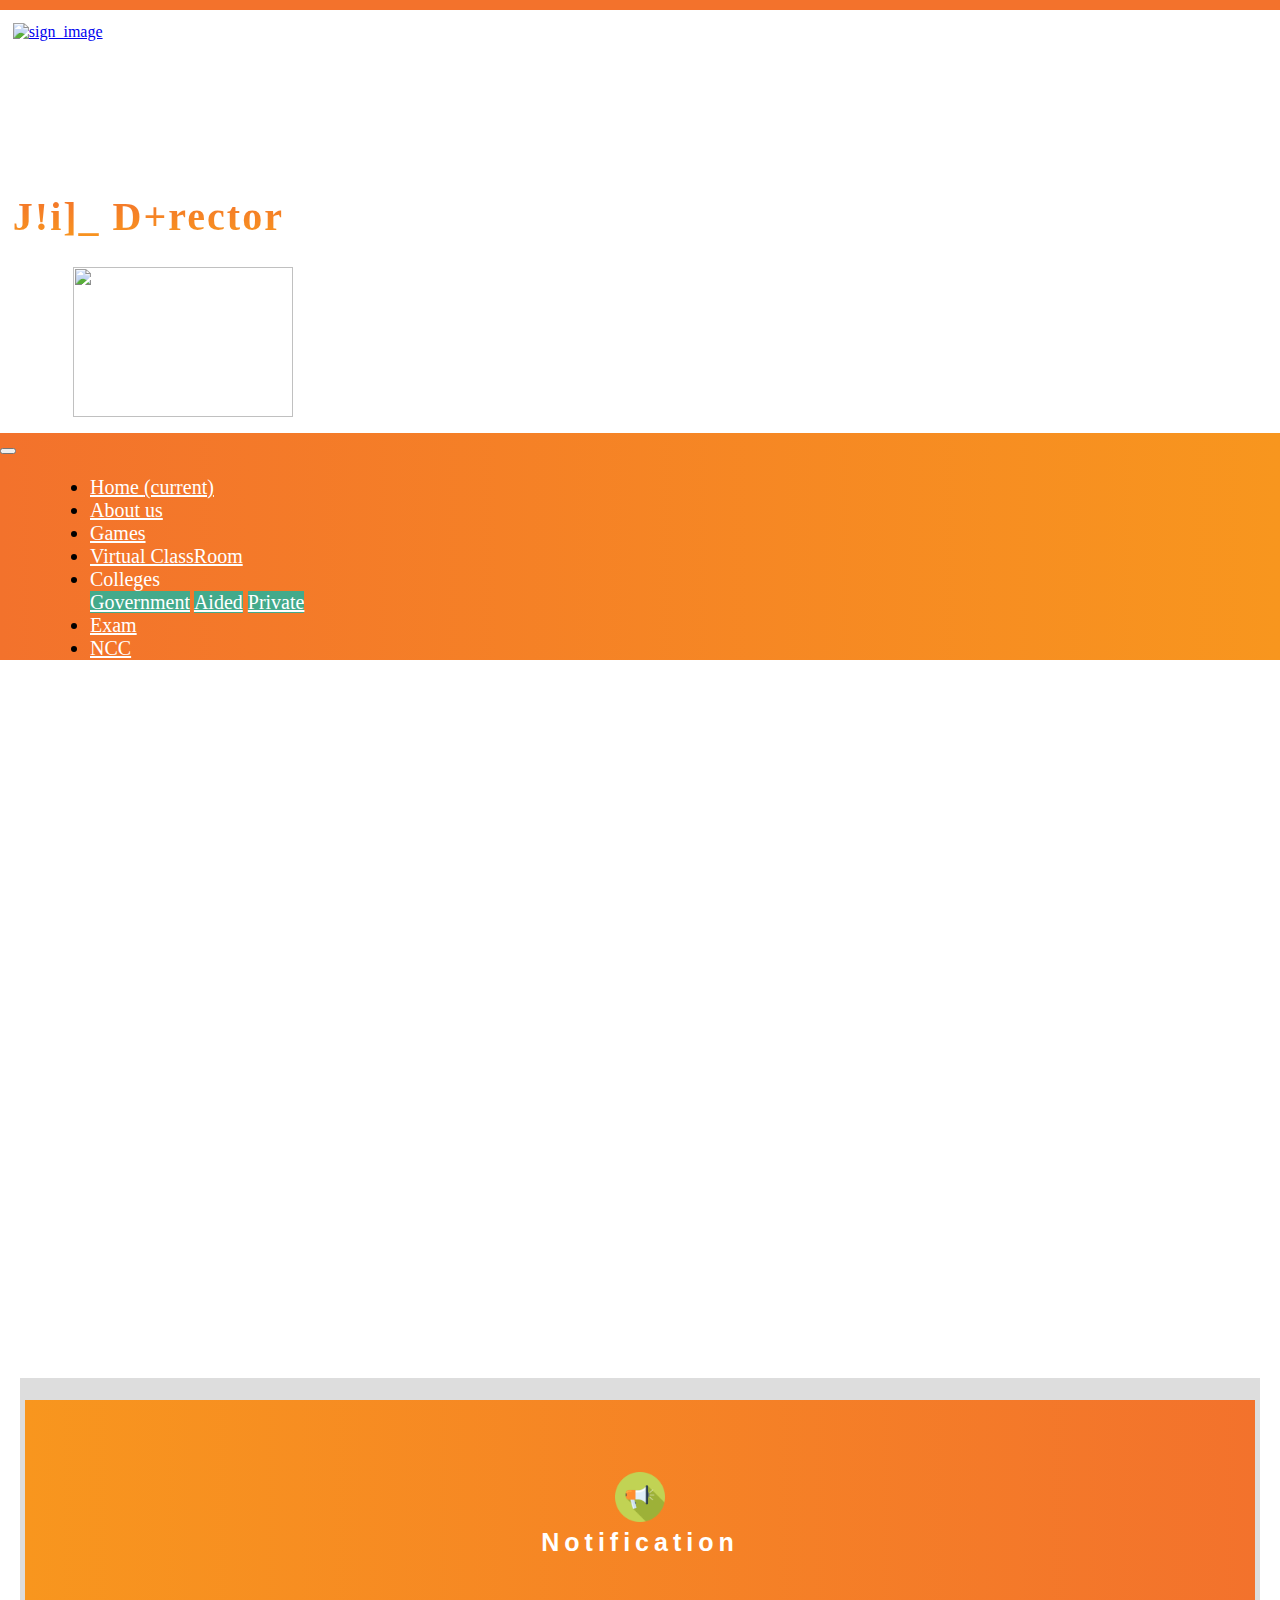
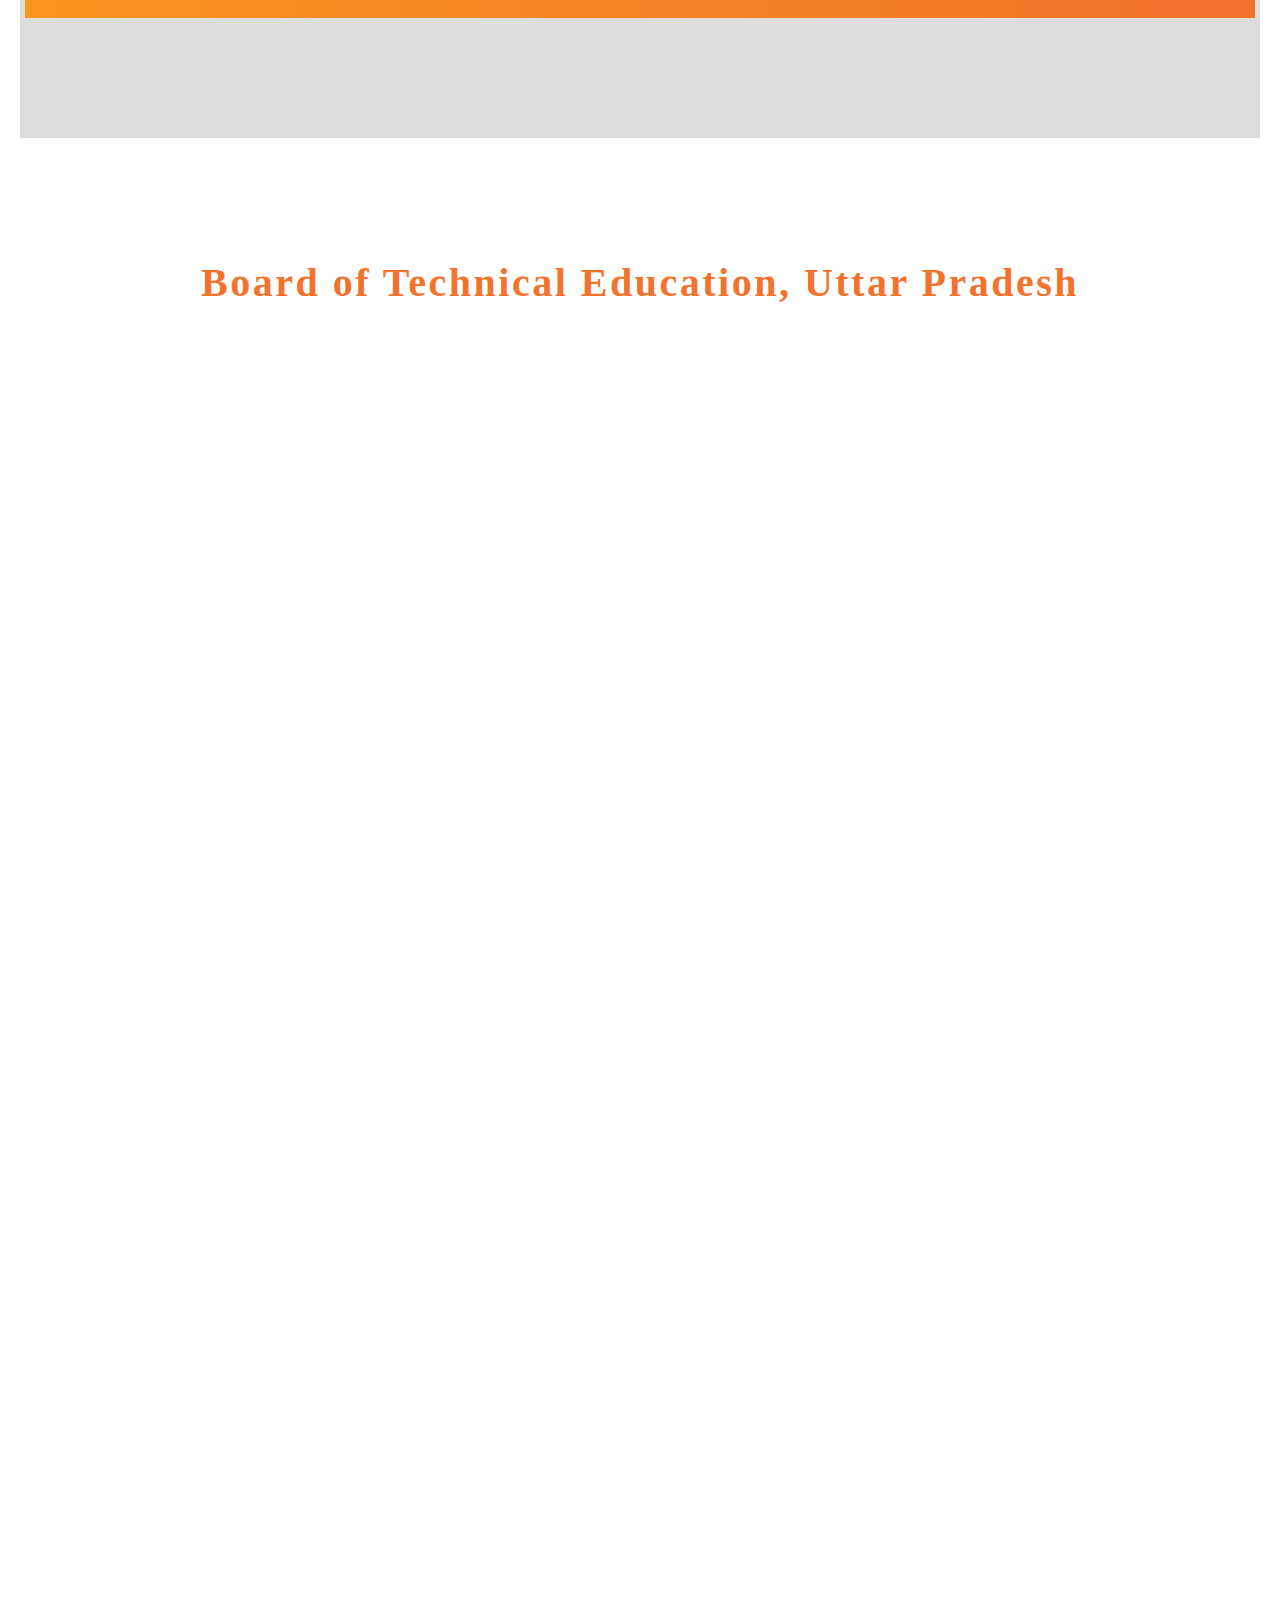
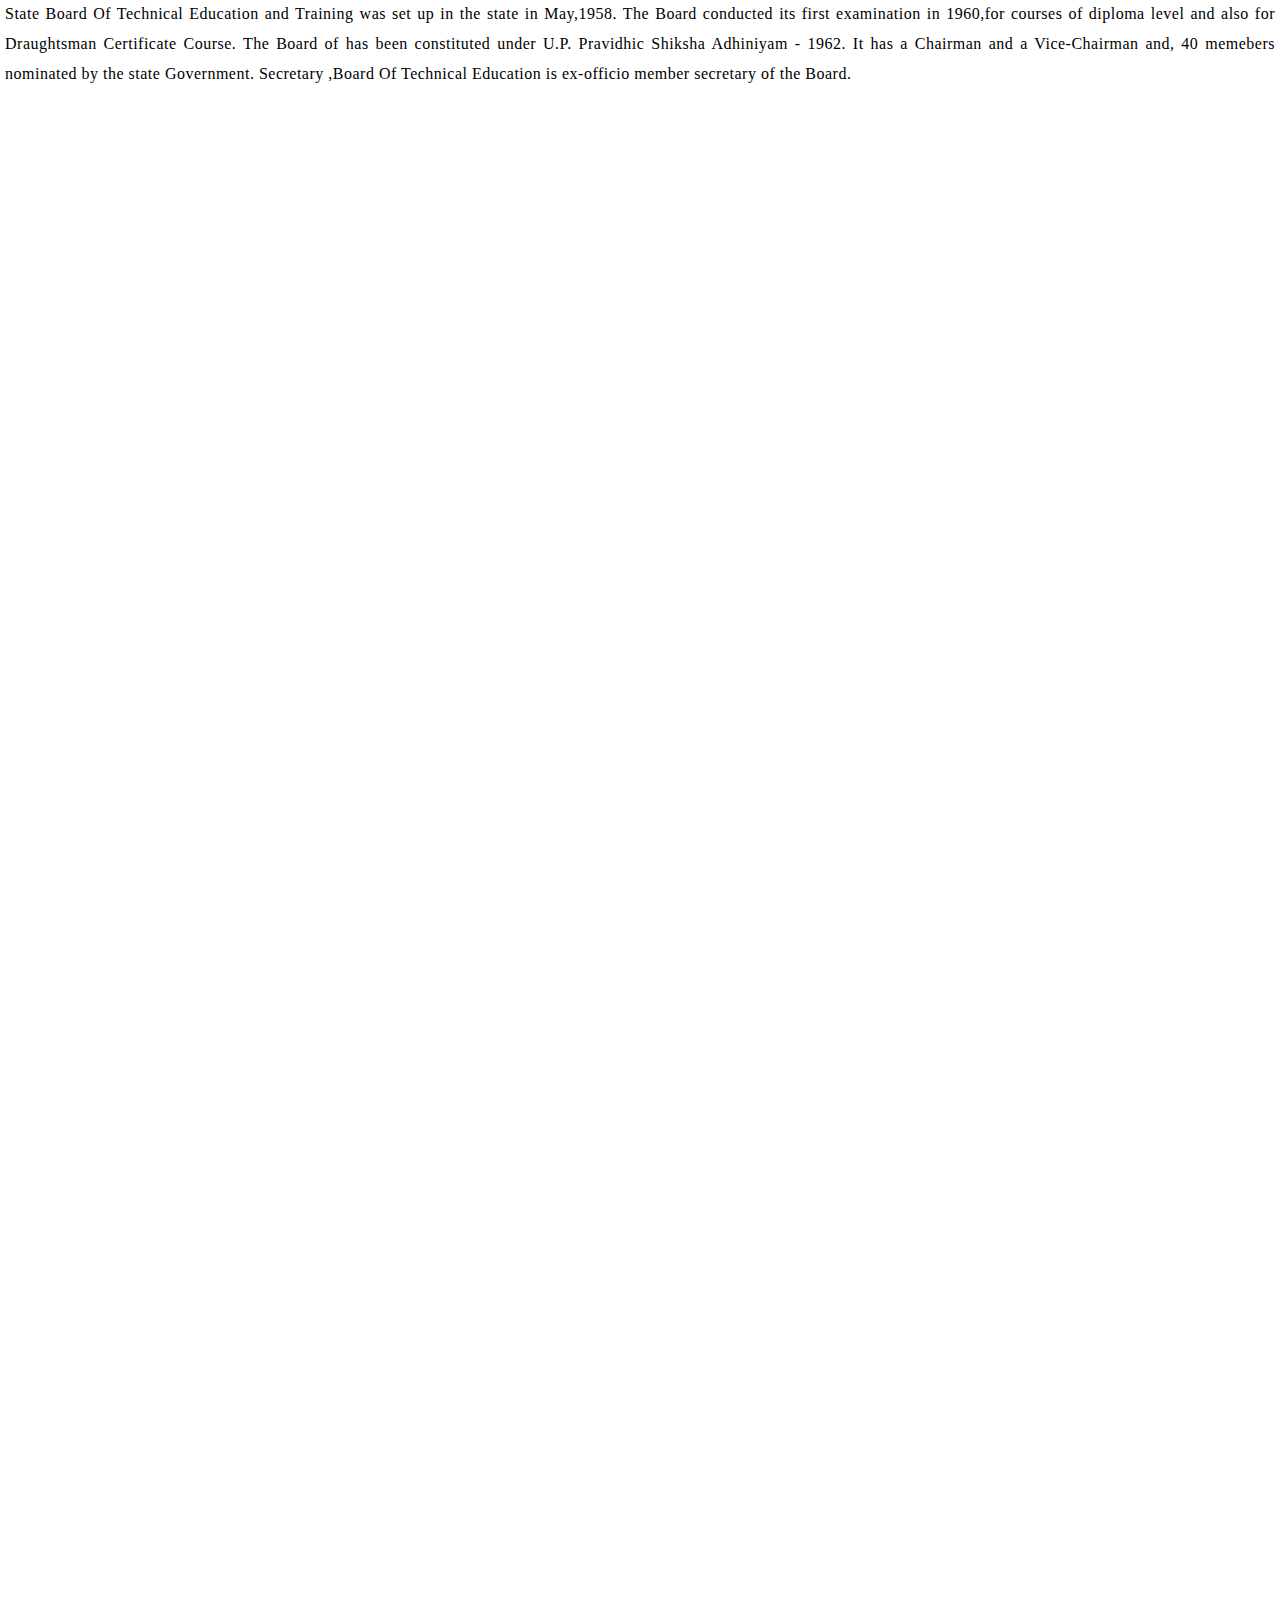
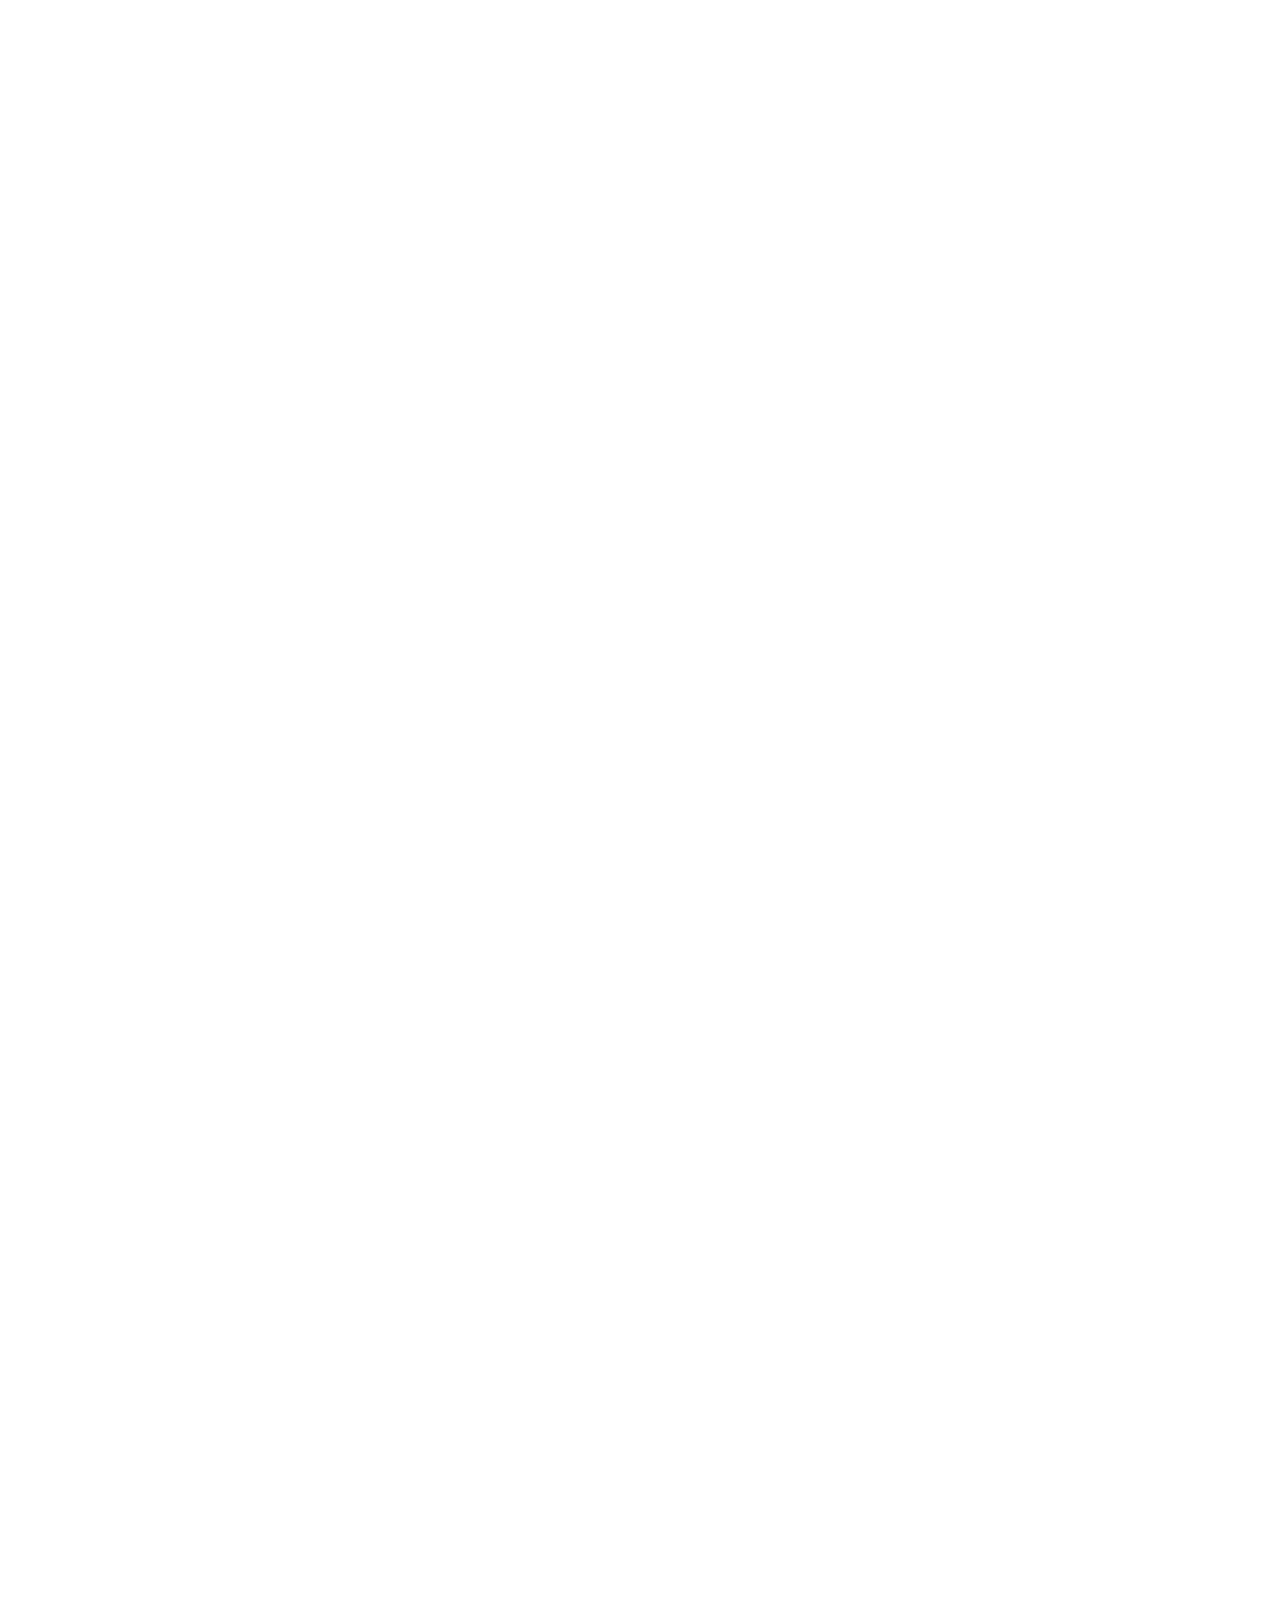
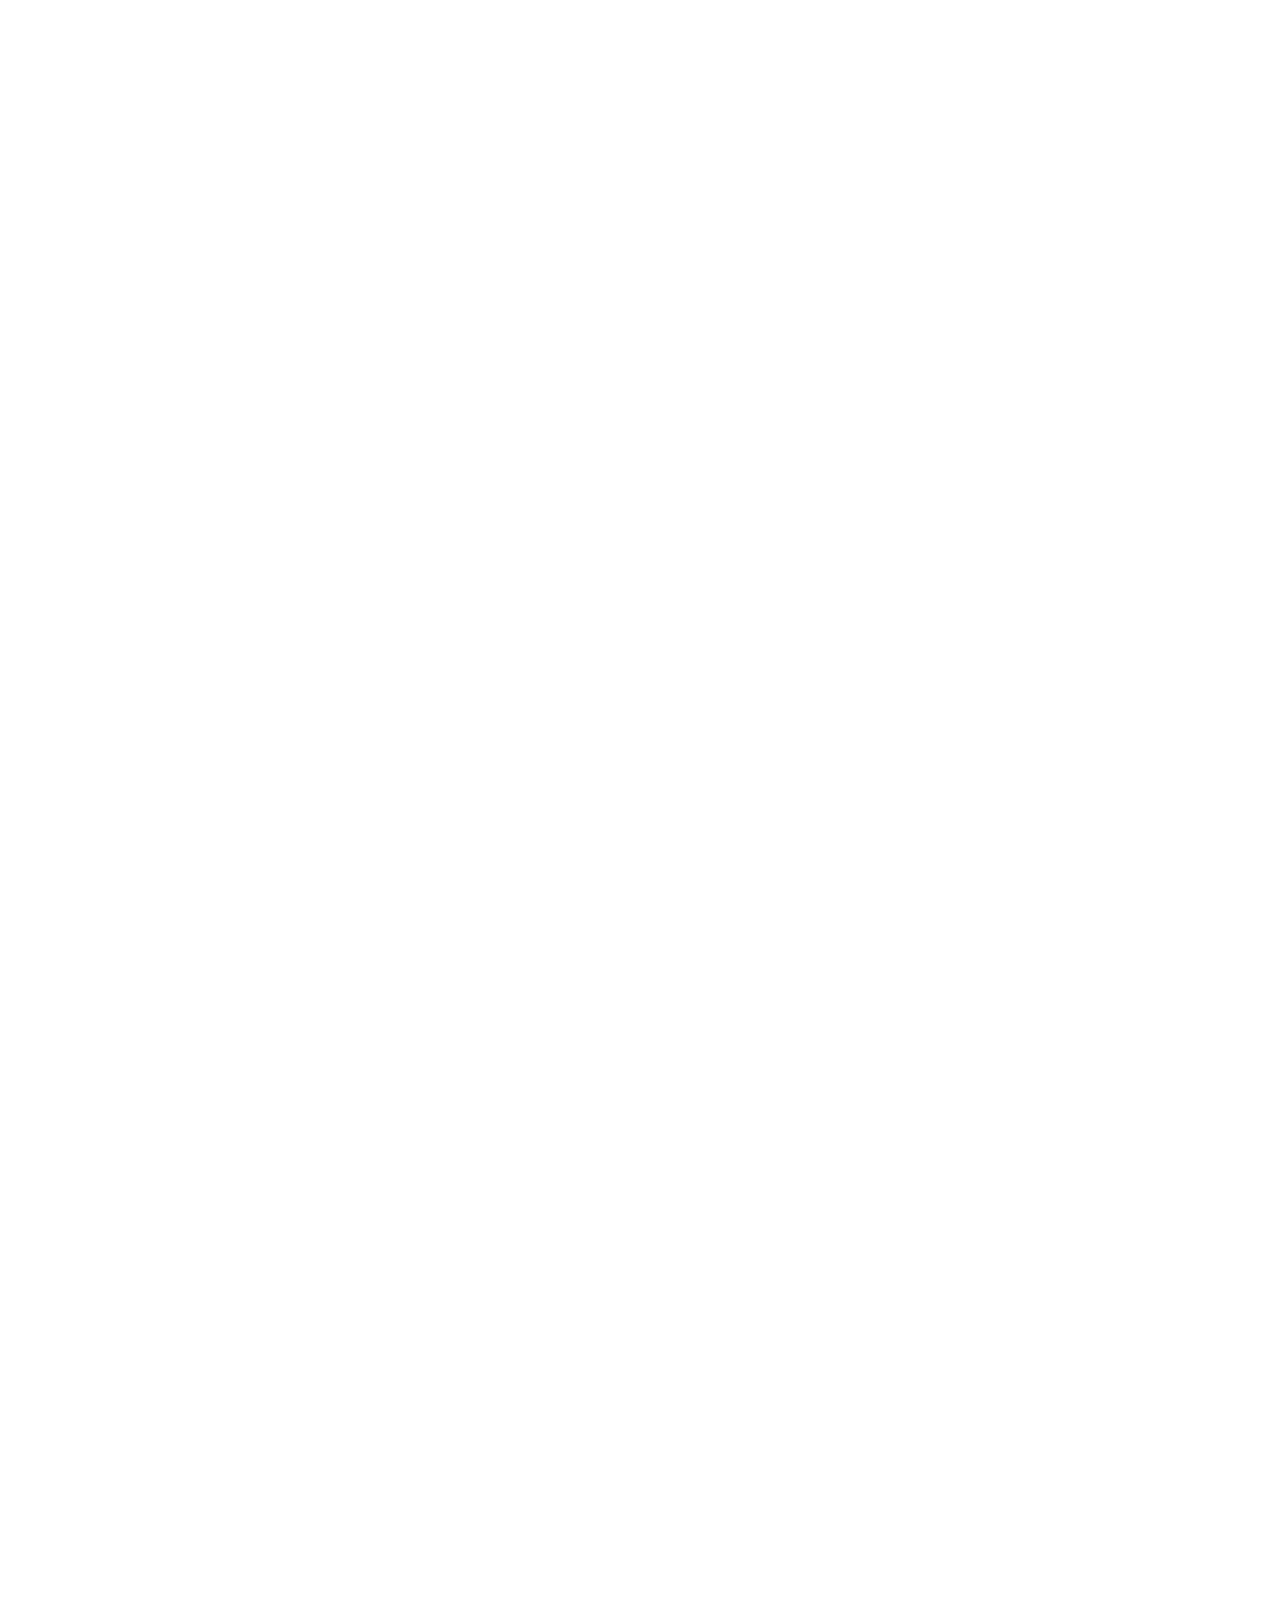
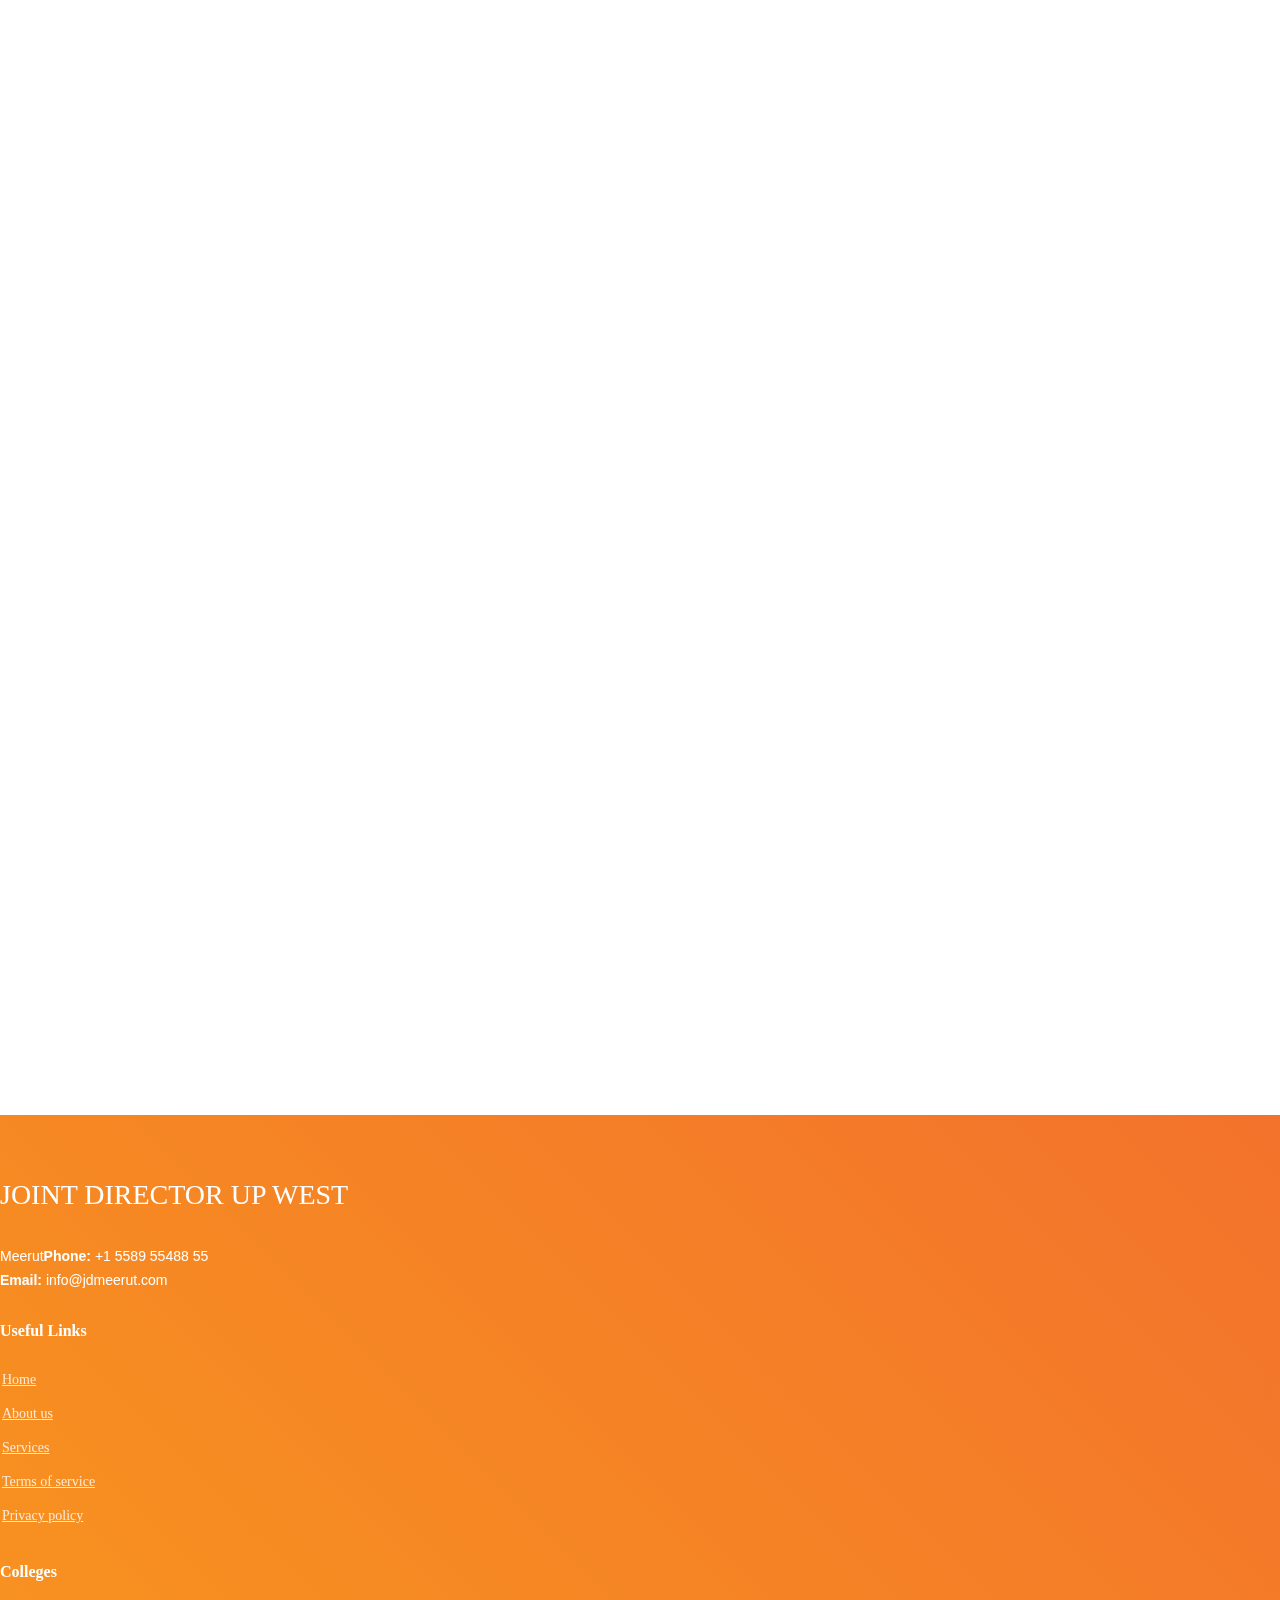
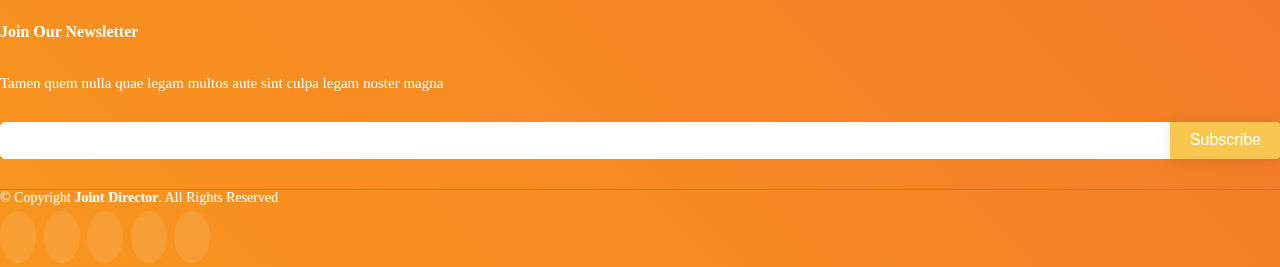
==== commit d1e4aee4: "jd_project" ====
--- a/index.html
+++ b/index.html
@@ -103,9 +103,7 @@
             <li class="nav-item">
               <a class="nav-link" href="./games.html">Games</a>
             </li>
-            <li class="nav-item">
-              <a class="nav-link" href="./cultural.html">Cultural</a>
-            </li>
+            
             <li class="nav-item">
               <a class="nav-link" href="./virtual.html">Virtual ClassRoom</a>
             </li>
